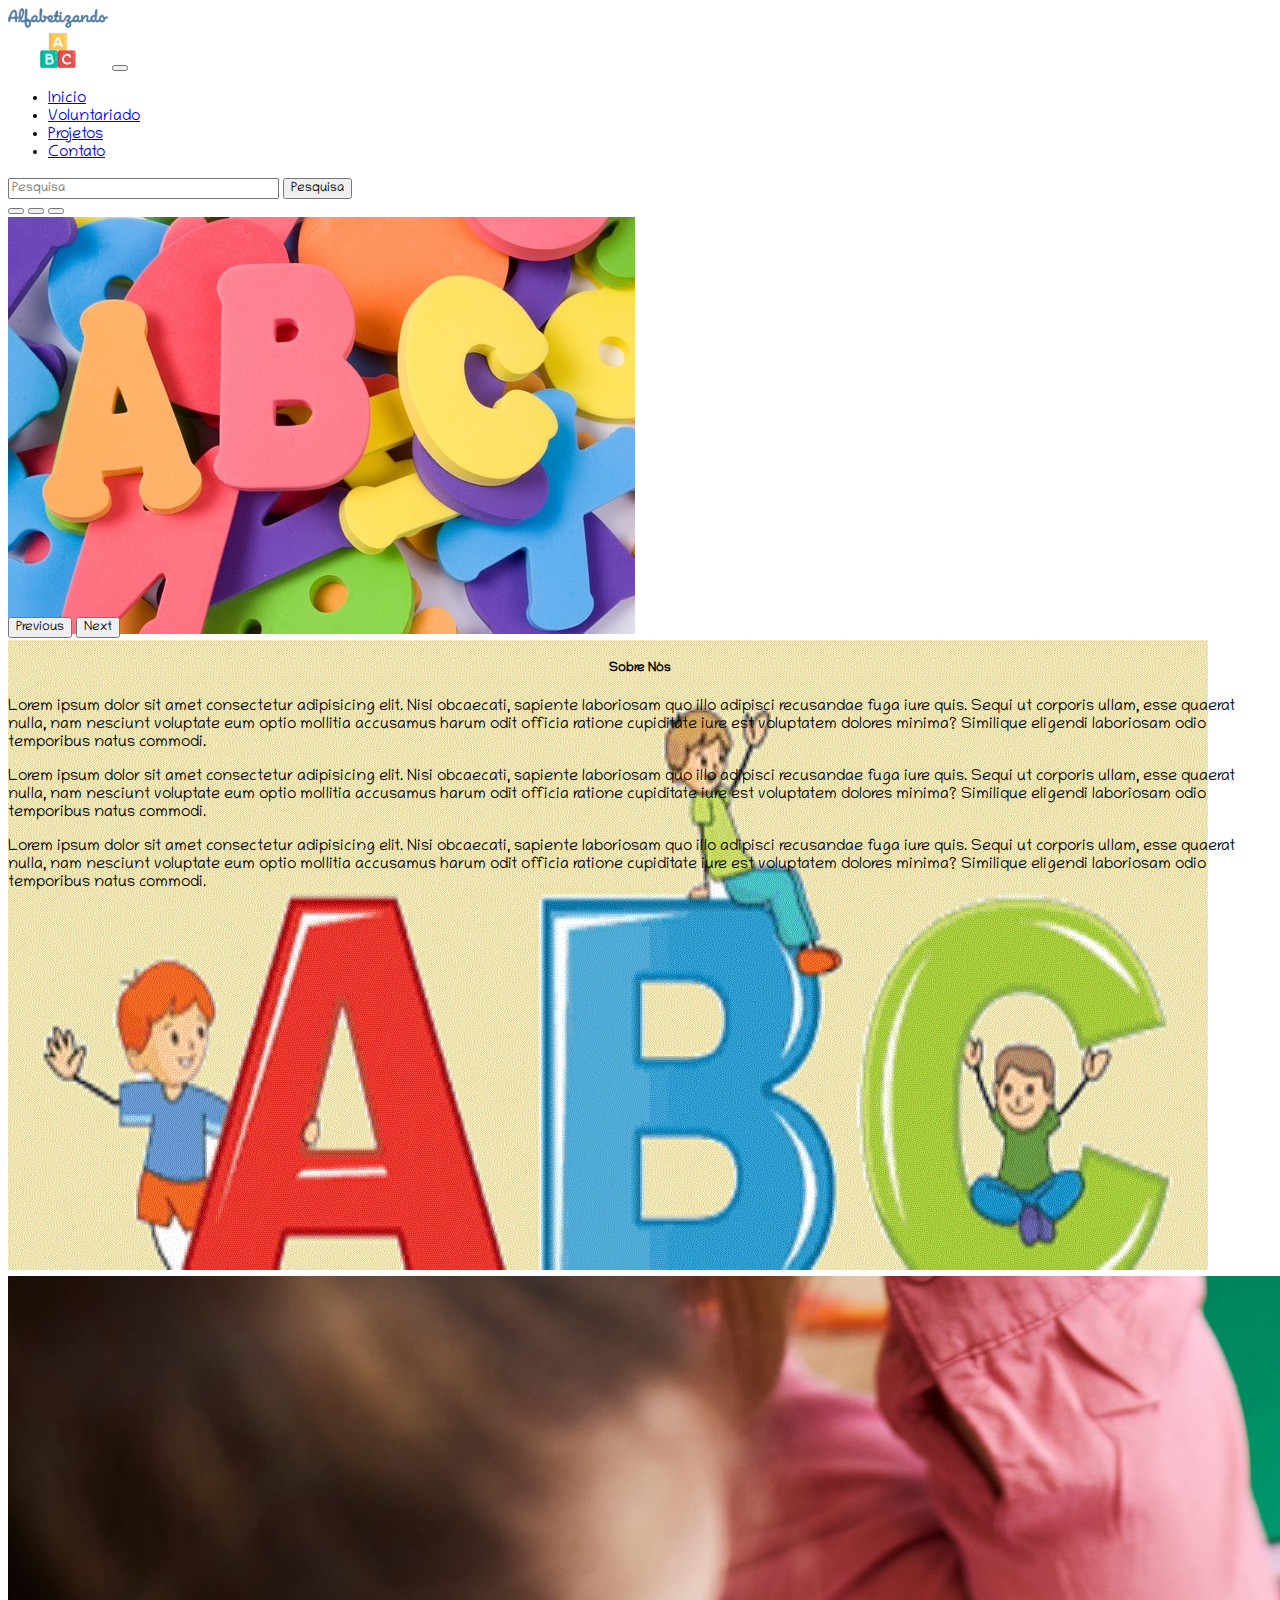
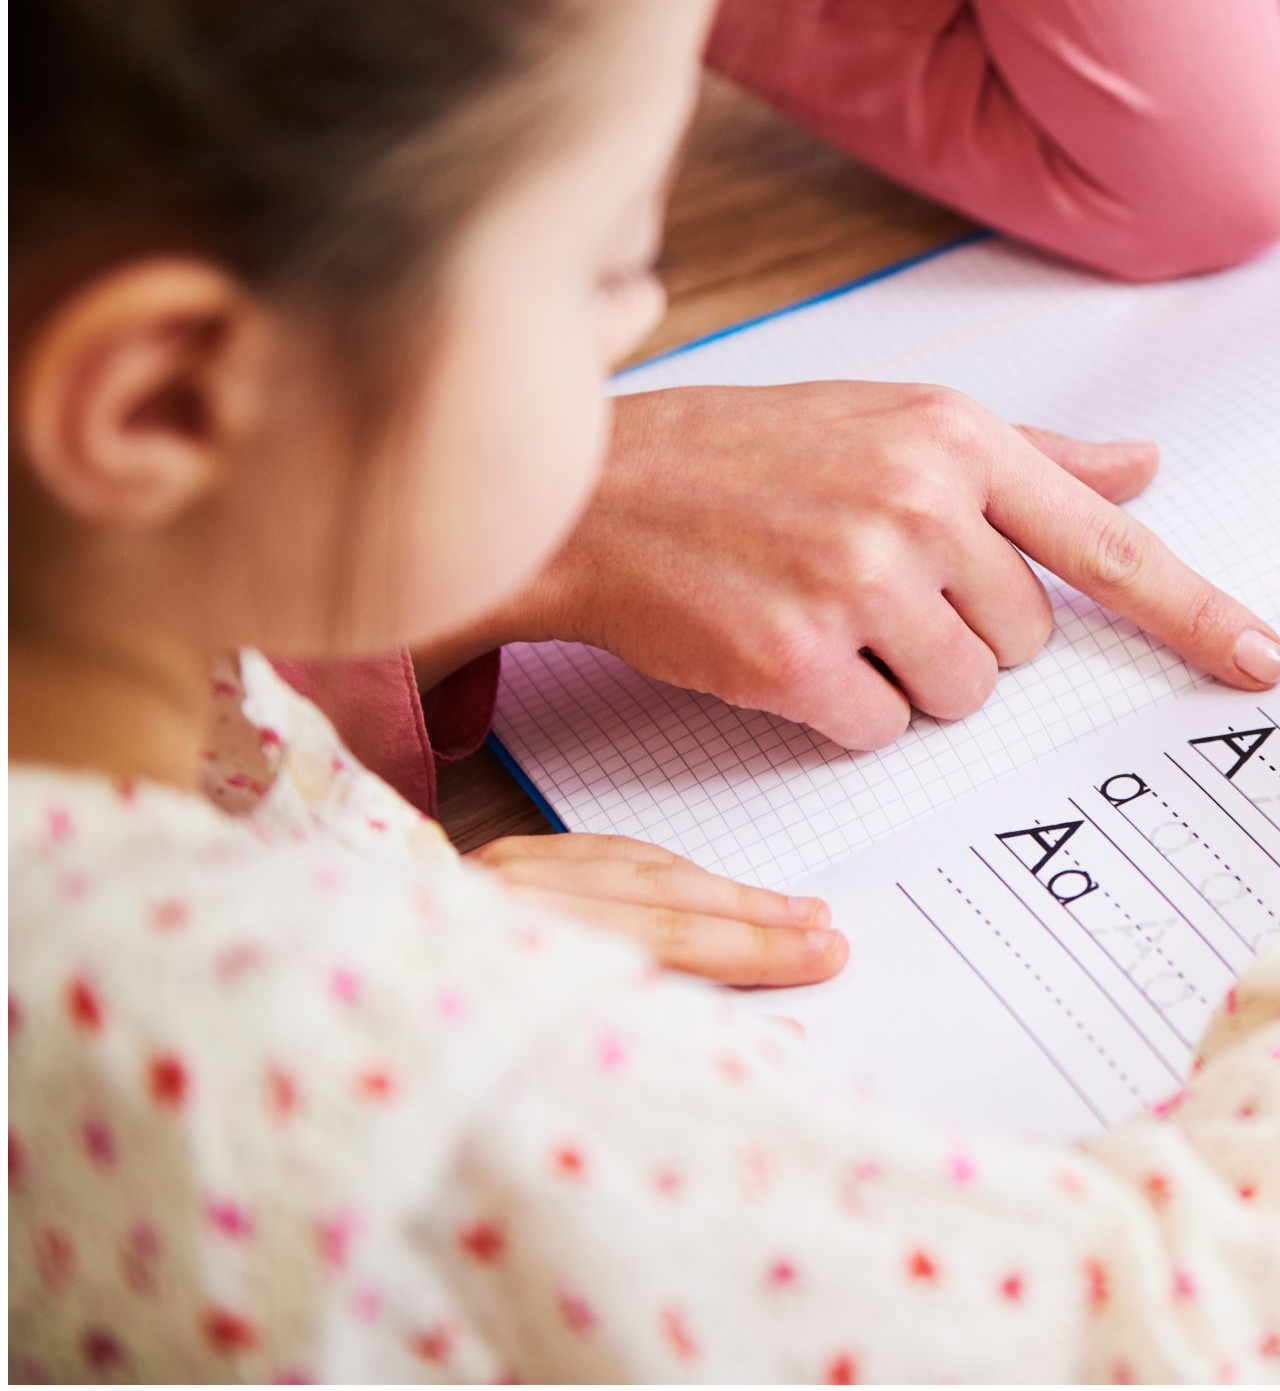
==== index.html @ a6279315 "Envio primeiro protótipo do site" ====
<!doctype html>
<html lang="pt-BR">

<head>
  <meta charset="utf-8">
  <meta name="viewport" content="width=device-width, initial-scale=1">
  <title>Inicio - Alfabetizando</title>
  <link href="https://cdn.jsdelivr.net/npm/bootstrap@5.2.0-beta1/dist/css/bootstrap.min.css" rel="stylesheet"
    integrity="sha384-0evHe/X+R7YkIZDRvuzKMRqM+OrBnVFBL6DOitfPri4tjfHxaWutUpFmBp4vmVor" crossorigin="anonymous">

  <!-- JS BootStrap -->

  <script src="https://cdn.jsdelivr.net/npm/bootstrap@5.2.0-beta1/dist/js/bootstrap.bundle.min.js"
    integrity="sha384-pprn3073KE6tl6bjs2QrFaJGz5/SUsLqktiwsUTF55Jfv3qYSDhgCecCxMW52nD2"
    crossorigin="anonymous"></script>

  <!-- Meu css -->

  <link rel="stylesheet" href="style.css">

  <!-- Google Fonts -->

  <link rel="preconnect" href="https://fonts.googleapis.com">
<link rel="preconnect" href="https://fonts.gstatic.com" crossorigin>
<link href="https://fonts.googleapis.com/css2?family=Chilanka&display=swap" rel="stylesheet">


  
</head>

<body>
<div class="container">
  <nav class="navbar navbar-expand-lg">
    <div class="container-fluid">
      <a class="navbar-brand" href="index.html"><img src="imagens/logo.png" alt="logo"></a>
      <button class="navbar-toggler" type="button" data-bs-toggle="collapse" data-bs-target="#navbarSupportedContent"
        aria-controls="navbarSupportedContent" aria-expanded="false" aria-label="Toggle navigation">
        <span class="navbar-toggler-icon"></span>
      </button>
      <div class="collapse navbar-collapse" id="navbarSupportedContent">
        <ul class="navbar-nav me-auto mb-2 mb-lg-0">
          <li class="nav-item">
            <a class="nav-link active" aria-current="page" href="index.html">Inicio</a>
          </li>
          <li class="nav-item">
            <a class="nav-link" aria-current="page" href="voluntariado.html">Voluntariado</a>
          </li>
          <li class="nav-item">
            <a class="nav-link" href="projetos.html">Projetos</a>
          </li>
            <li class="nav-item">
            <a class="nav-link" href="contato.html">Contato</a>
          </li>
        </ul>
        <form class="d-flex" role="search">
          <input class="form-control me-2" type="search" placeholder="Pesquisa" aria-label="Search">
          <button class="btn btn-outline-success" type="submit">Pesquisa</button>
        </form>
      </div>
    </div>
  </nav>
</div>


  <div id="carouselExampleIndicators" class="carousel slide" data-bs-ride="true">
    <div class="carousel-indicators">
      <button type="button" data-bs-target="#carouselExampleIndicators" data-bs-slide-to="0" class="active"
        aria-current="true" aria-label="Slide 1"></button>
      <button type="button" data-bs-target="#carouselExampleIndicators" data-bs-slide-to="1"
        aria-label="Slide 2"></button>
      <button type="button" data-bs-target="#carouselExampleIndicators" data-bs-slide-to="2"
        aria-label="Slide 3"></button>
    </div>
    <div class="carousel-inner">
      <div class="carousel-item active">
        <img src="imagens/abc.jpg" class="d-block w-100" alt="...">
      </div>
      <div class="carousel-item">
        <img src="imagens/abcdesenho.jpg" class="d-block w-100" alt="...">
      </div>
      <div class="carousel-item">
        <img src="imagens/criancaaprendendo.jpg" class="d-block w-100" alt="...">
      </div>
    </div>
    <button class="carousel-control-prev" type="button" data-bs-target="#carouselExampleIndicators"
      data-bs-slide="prev">
      <span class="carousel-control-prev-icon" aria-hidden="true"></span>
      <span class="visually-hidden">Previous</span>
    </button>
    <button class="carousel-control-next" type="button" data-bs-target="#carouselExampleIndicators"
      data-bs-slide="next">
      <span class="carousel-control-next-icon" aria-hidden="true"></span>
      <span class="visually-hidden">Next</span>
    </button>
  </div>

  <div class="container mt-3">

    <h5>
      Sobre Nós
    </h5>
    
    <p>
      Lorem ipsum dolor sit amet consectetur adipisicing elit. Nisi obcaecati, sapiente laboriosam quo illo adipisci recusandae fuga iure quis. Sequi ut corporis ullam, esse quaerat nulla, nam nesciunt voluptate eum optio mollitia accusamus harum odit officia ratione cupiditate iure est voluptatem dolores minima? Similique eligendi laboriosam odio temporibus natus commodi.
    </p>
    <p>
      Lorem ipsum dolor sit amet consectetur adipisicing elit. Nisi obcaecati, sapiente laboriosam quo illo adipisci recusandae fuga iure quis. Sequi ut corporis ullam, esse quaerat nulla, nam nesciunt voluptate eum optio mollitia accusamus harum odit officia ratione cupiditate iure est voluptatem dolores minima? Similique eligendi laboriosam odio temporibus natus commodi.
    </p>
    <p>
      Lorem ipsum dolor sit amet consectetur adipisicing elit. Nisi obcaecati, sapiente laboriosam quo illo adipisci recusandae fuga iure quis. Sequi ut corporis ullam, esse quaerat nulla, nam nesciunt voluptate eum optio mollitia accusamus harum odit officia ratione cupiditate iure est voluptatem dolores minima? Similique eligendi laboriosam odio temporibus natus commodi.
    </p>
  </div>


</body>

</html>
---- style.css ----
/* CSS Geral */
* {
    font-family: 'Chilanka', cursive;
}


.col ul li {
    list-style-type: none;
}

h1, h2,h3,h4,h5,h6 {
    text-align: center;
}


/* CSS Home-index */

.navbar img {

    max-width: 100px;
    max-height: 100px;
}


.carousel-inner {
width:100% ;    
max-height: 400px;
}

/* CSS Projetos */

.card img {
    max-height: 400px;
}



/* CSS Contato */

.titleContato {
    margin: 45px;
}

.listUlContato {
    margin-top: 25%;

}

.listUlContato li {
    padding: 30px;
    font-weight: bold;
}
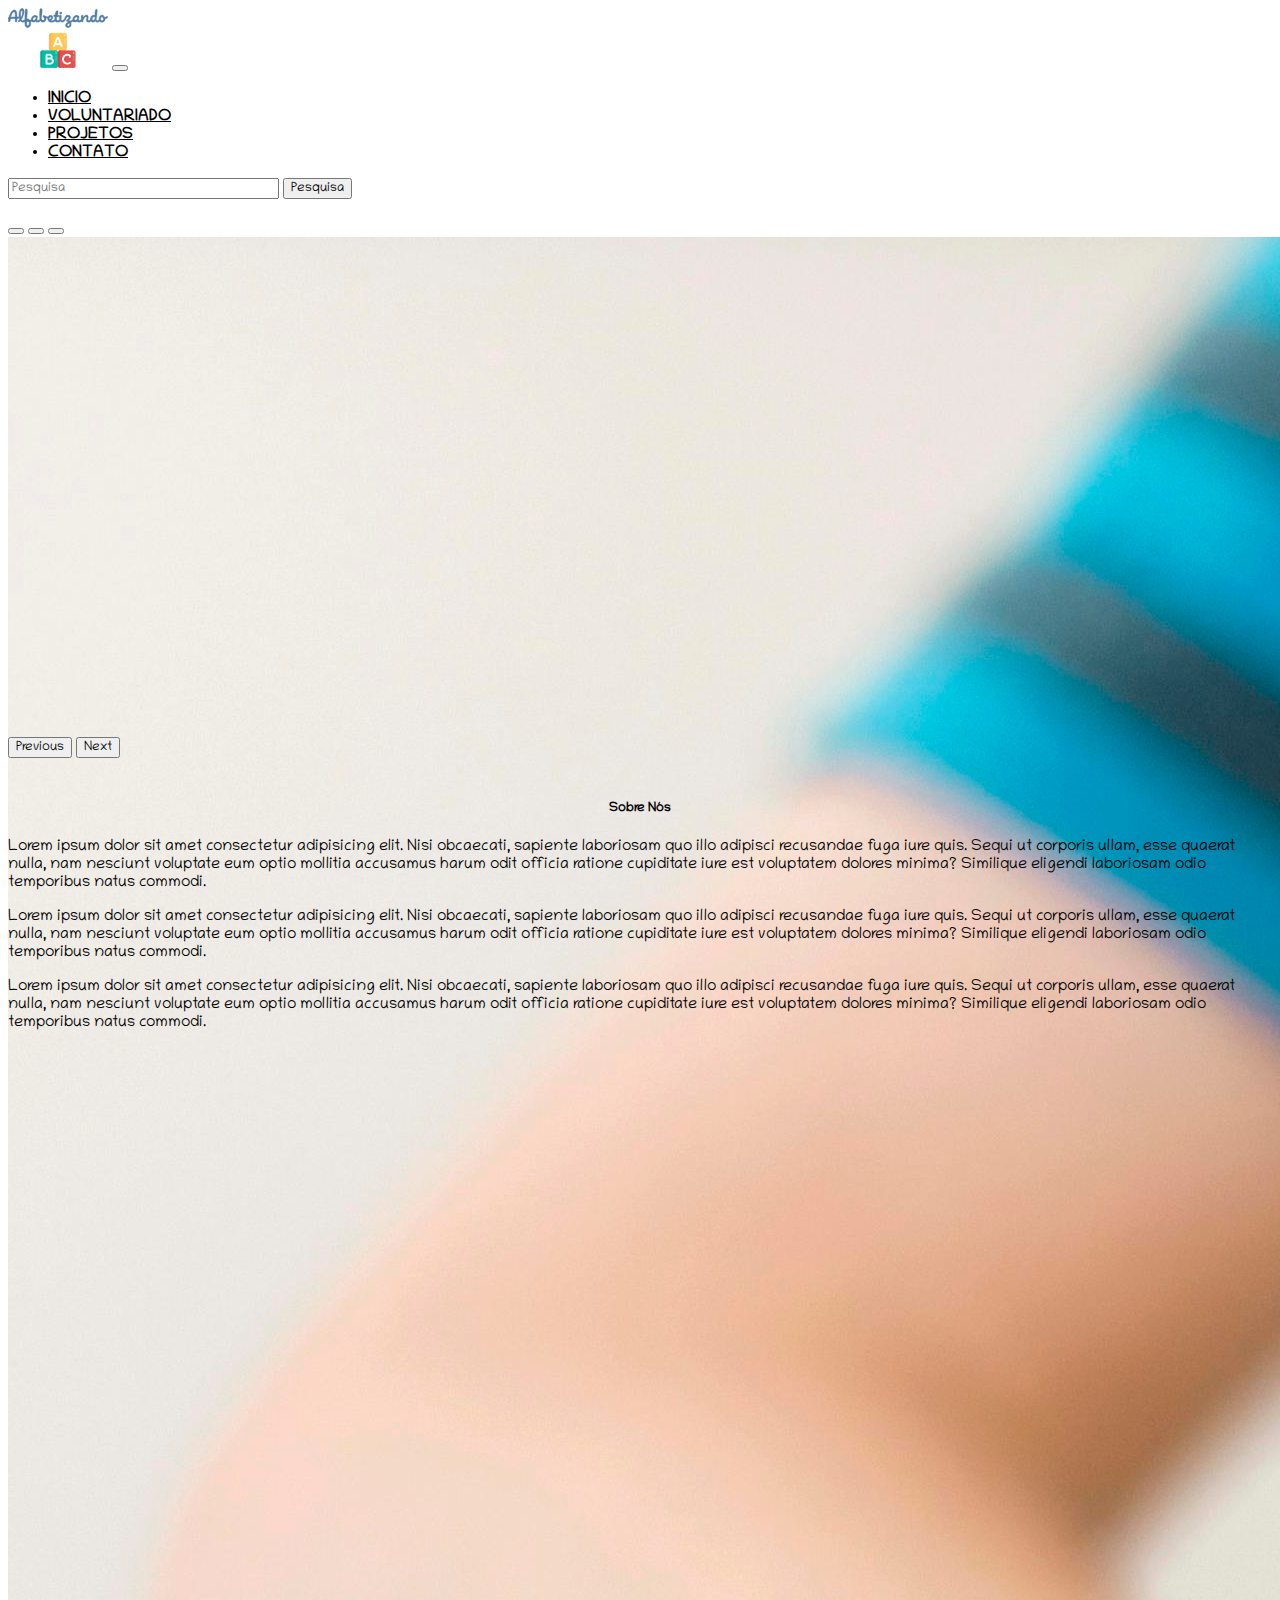
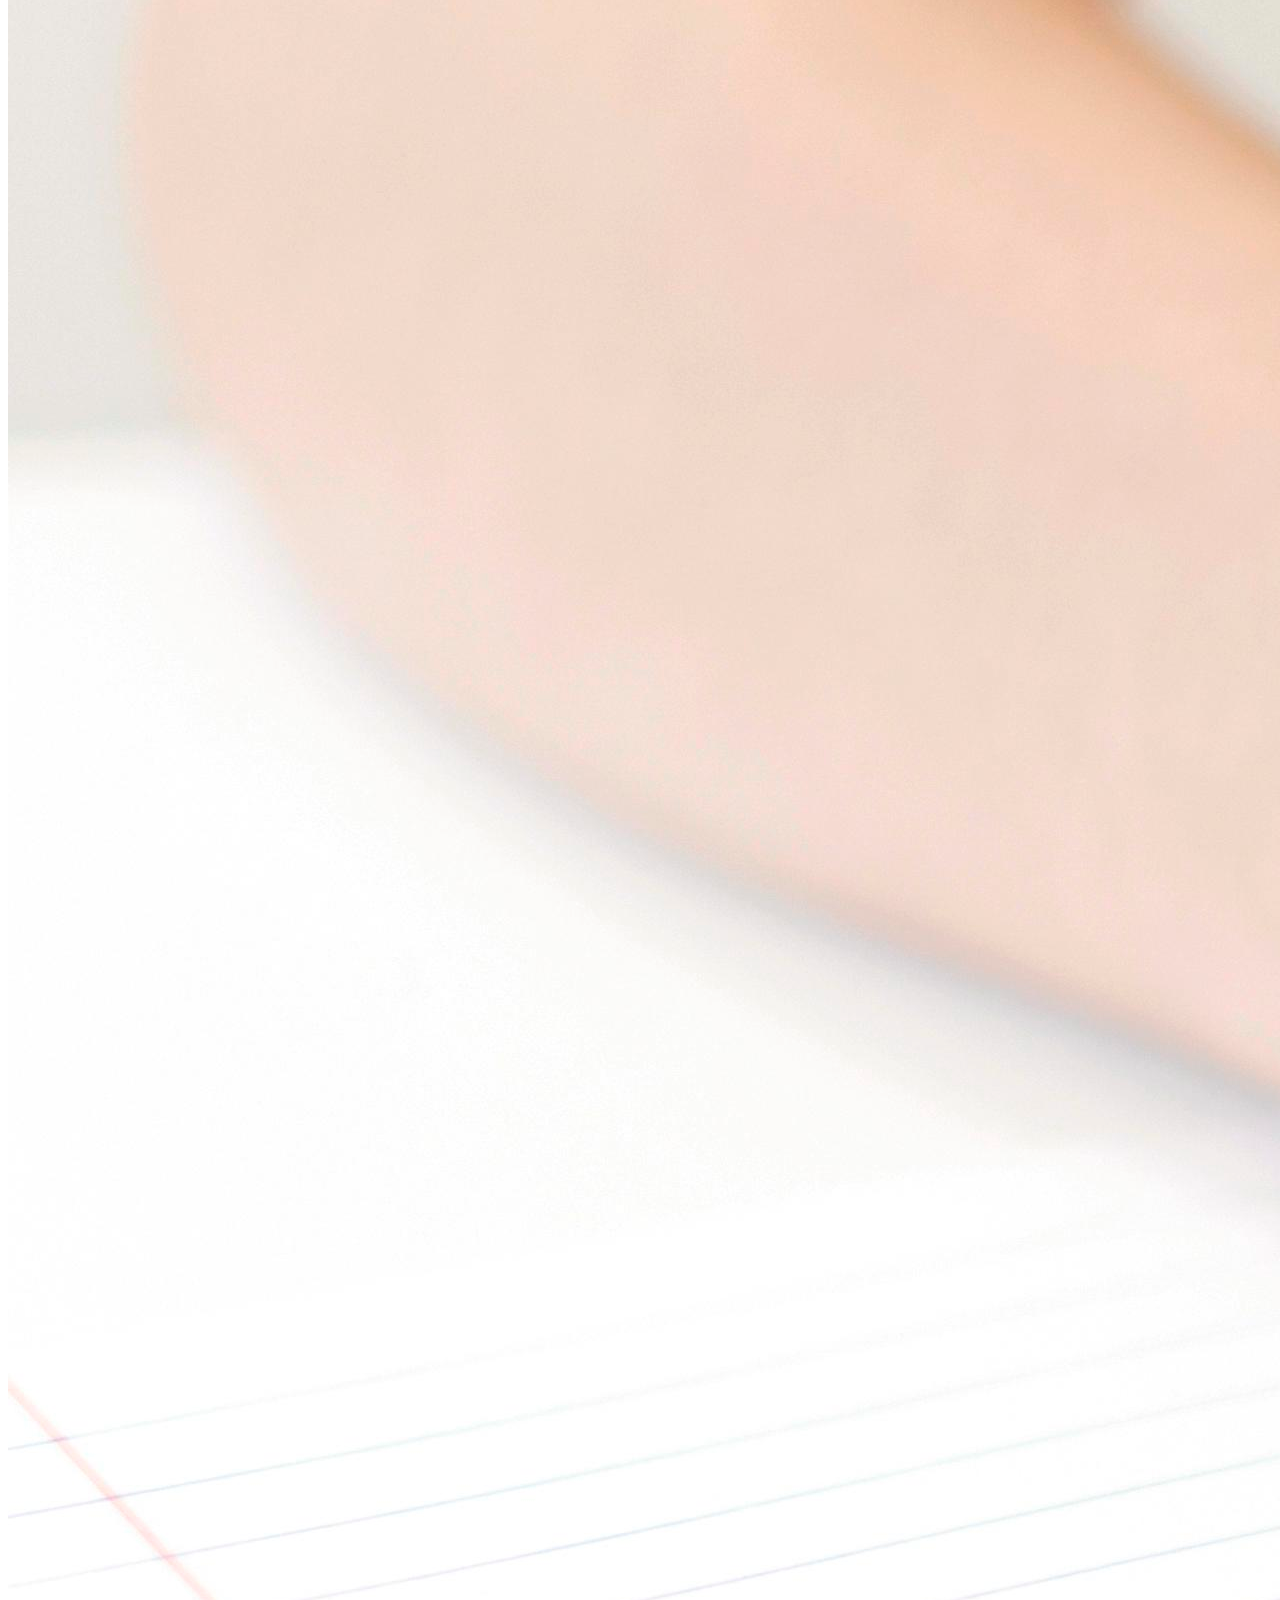
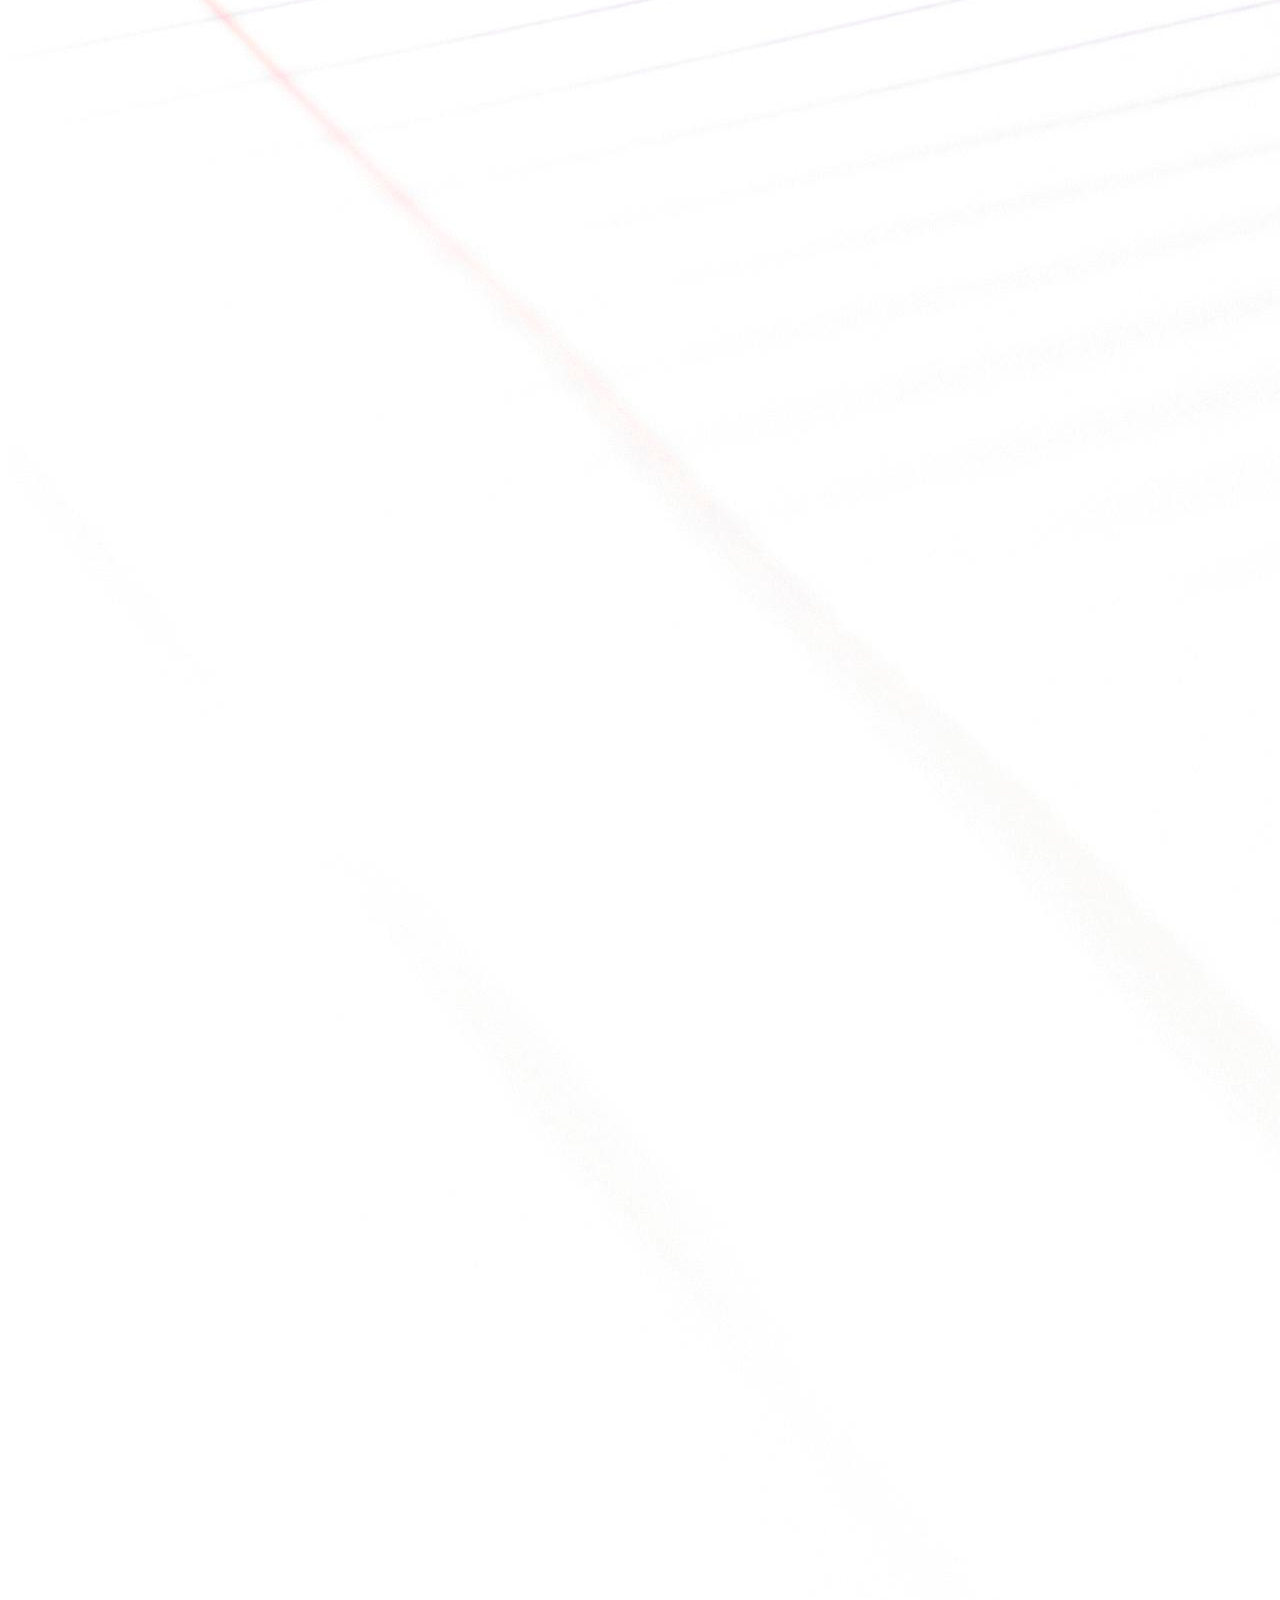
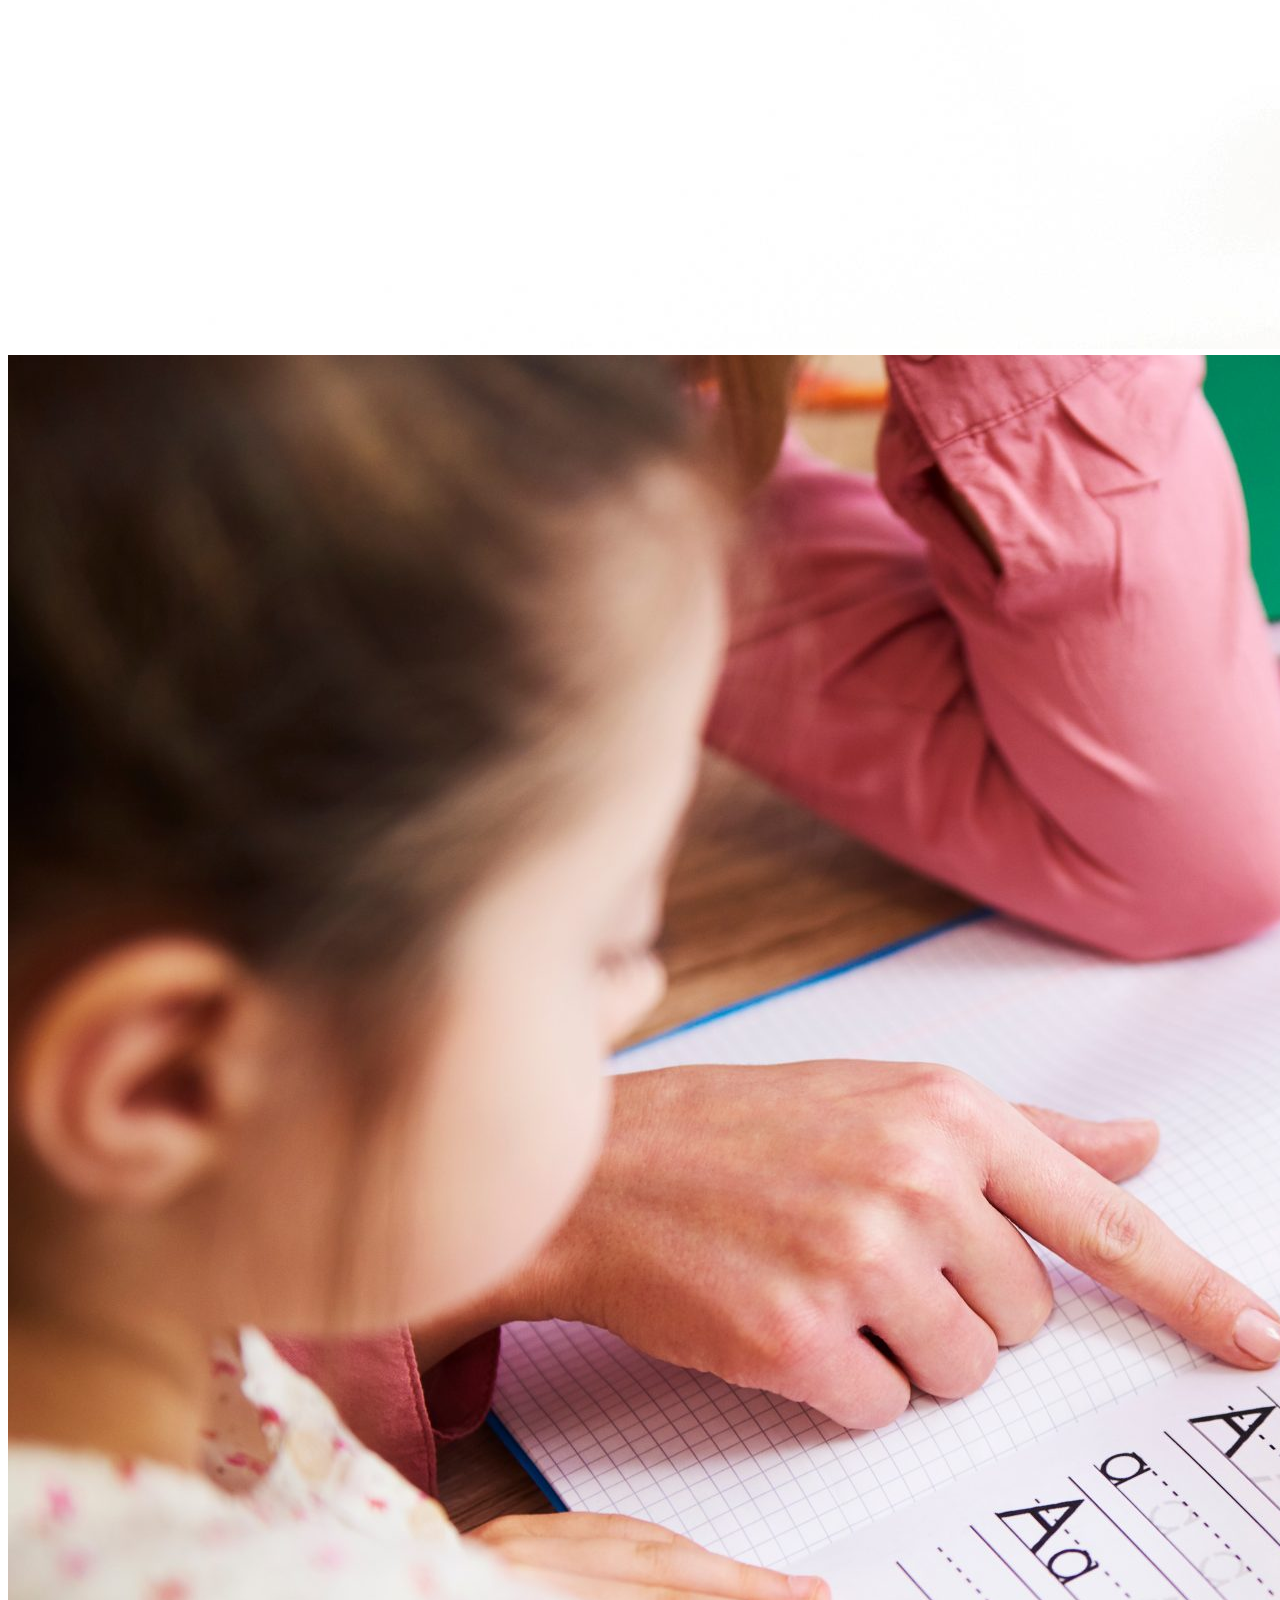
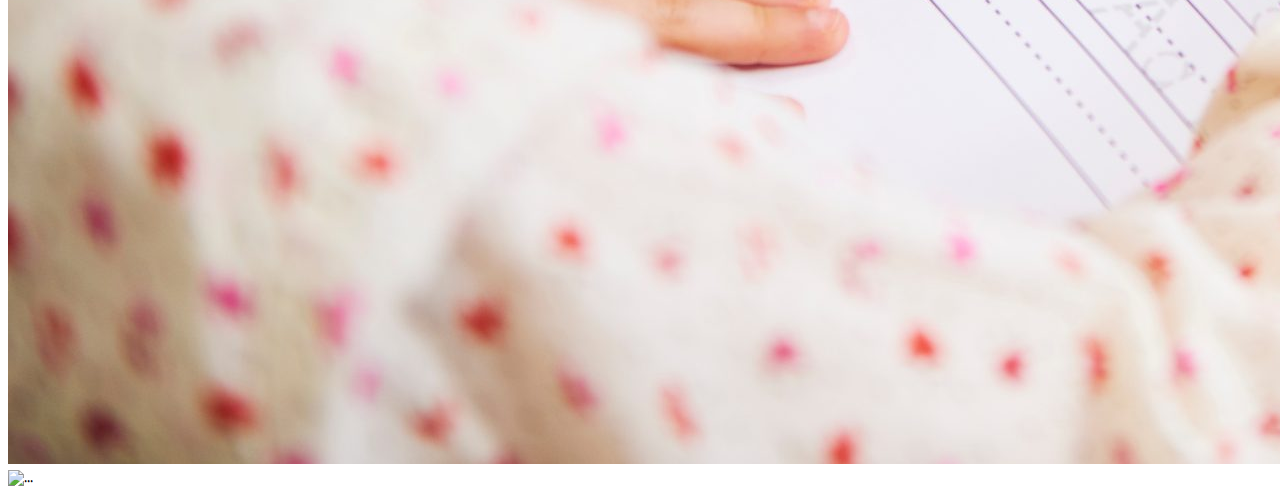
==== commit 0ce7b63d: "Atualizando CSS e adicionando imagens" ====
--- a/index.html
+++ b/index.html
@@ -21,45 +21,45 @@
   <!-- Google Fonts -->
 
   <link rel="preconnect" href="https://fonts.googleapis.com">
-<link rel="preconnect" href="https://fonts.gstatic.com" crossorigin>
-<link href="https://fonts.googleapis.com/css2?family=Chilanka&display=swap" rel="stylesheet">
+  <link rel="preconnect" href="https://fonts.gstatic.com" crossorigin>
+  <link href="https://fonts.googleapis.com/css2?family=Chilanka&display=swap" rel="stylesheet">
 
 
-  
+
 </head>
 
 <body>
-<div class="container">
-  <nav class="navbar navbar-expand-lg">
-    <div class="container-fluid">
-      <a class="navbar-brand" href="index.html"><img src="imagens/logo.png" alt="logo"></a>
-      <button class="navbar-toggler" type="button" data-bs-toggle="collapse" data-bs-target="#navbarSupportedContent"
-        aria-controls="navbarSupportedContent" aria-expanded="false" aria-label="Toggle navigation">
-        <span class="navbar-toggler-icon"></span>
-      </button>
-      <div class="collapse navbar-collapse" id="navbarSupportedContent">
-        <ul class="navbar-nav me-auto mb-2 mb-lg-0">
-          <li class="nav-item">
-            <a class="nav-link active" aria-current="page" href="index.html">Inicio</a>
-          </li>
-          <li class="nav-item">
-            <a class="nav-link" aria-current="page" href="voluntariado.html">Voluntariado</a>
-          </li>
-          <li class="nav-item">
-            <a class="nav-link" href="projetos.html">Projetos</a>
-          </li>
+  <div class="container">
+    <nav class="navbar navbar-expand-lg">
+      <div class="container-fluid">
+        <a class="navbar-brand" href="index.html"><img src="imagens/logo.png" alt="logo"></a>
+        <button class="navbar-toggler" type="button" data-bs-toggle="collapse" data-bs-target="#navbarSupportedContent"
+          aria-controls="navbarSupportedContent" aria-expanded="false" aria-label="Toggle navigation">
+          <span class="navbar-toggler-icon"></span>
+        </button>
+        <div class="collapse navbar-collapse" id="navbarSupportedContent">
+          <ul class="navbar-nav me-auto mb-2 mb-lg-0">
             <li class="nav-item">
-            <a class="nav-link" href="contato.html">Contato</a>
-          </li>
-        </ul>
-        <form class="d-flex" role="search">
-          <input class="form-control me-2" type="search" placeholder="Pesquisa" aria-label="Search">
-          <button class="btn btn-outline-success" type="submit">Pesquisa</button>
-        </form>
+              <a class="nav-link" aria-current="page" href="index.html">Inicio</a>
+            </li>
+            <li class="nav-item">
+              <a class="nav-link" aria-current="page" href="voluntariado.html">Voluntariado</a>
+            </li>
+            <li class="nav-item">
+              <a class="nav-link" href="projetos.html">Projetos</a>
+            </li>
+            <li class="nav-item">
+              <a class="nav-link" href="contato.html">Contato</a>
+            </li>
+          </ul>
+          <form class="d-flex" role="search">
+            <input class="form-control me-2" type="search" placeholder="Pesquisa" aria-label="Search">
+            <button class="btn btn-outline-success" type="submit">Pesquisa</button>
+          </form>
+        </div>
       </div>
-    </div>
-  </nav>
-</div>
+    </nav>
+  </div>
 
 
   <div id="carouselExampleIndicators" class="carousel slide" data-bs-ride="true">
@@ -73,13 +73,13 @@
     </div>
     <div class="carousel-inner">
       <div class="carousel-item active">
-        <img src="imagens/abc.jpg" class="d-block w-100" alt="...">
-      </div>
-      <div class="carousel-item">
-        <img src="imagens/abcdesenho.jpg" class="d-block w-100" alt="...">
+        <img src="imagens/criancaEscrevendo.jpg" class="d-block w-100" alt="...">
       </div>
       <div class="carousel-item">
         <img src="imagens/criancaaprendendo.jpg" class="d-block w-100" alt="...">
+      </div>
+      <div class="carousel-item">
+        <img src="imagens/duasCriancasLendo.jpg" class="d-block w-100" alt="...">
       </div>
     </div>
     <button class="carousel-control-prev" type="button" data-bs-target="#carouselExampleIndicators"
@@ -99,15 +99,24 @@
     <h5>
       Sobre Nós
     </h5>
-    
+
     <p>
-      Lorem ipsum dolor sit amet consectetur adipisicing elit. Nisi obcaecati, sapiente laboriosam quo illo adipisci recusandae fuga iure quis. Sequi ut corporis ullam, esse quaerat nulla, nam nesciunt voluptate eum optio mollitia accusamus harum odit officia ratione cupiditate iure est voluptatem dolores minima? Similique eligendi laboriosam odio temporibus natus commodi.
+      Lorem ipsum dolor sit amet consectetur adipisicing elit. Nisi obcaecati, sapiente laboriosam quo illo adipisci
+      recusandae fuga iure quis. Sequi ut corporis ullam, esse quaerat nulla, nam nesciunt voluptate eum optio mollitia
+      accusamus harum odit officia ratione cupiditate iure est voluptatem dolores minima? Similique eligendi laboriosam
+      odio temporibus natus commodi.
     </p>
     <p>
-      Lorem ipsum dolor sit amet consectetur adipisicing elit. Nisi obcaecati, sapiente laboriosam quo illo adipisci recusandae fuga iure quis. Sequi ut corporis ullam, esse quaerat nulla, nam nesciunt voluptate eum optio mollitia accusamus harum odit officia ratione cupiditate iure est voluptatem dolores minima? Similique eligendi laboriosam odio temporibus natus commodi.
+      Lorem ipsum dolor sit amet consectetur adipisicing elit. Nisi obcaecati, sapiente laboriosam quo illo adipisci
+      recusandae fuga iure quis. Sequi ut corporis ullam, esse quaerat nulla, nam nesciunt voluptate eum optio mollitia
+      accusamus harum odit officia ratione cupiditate iure est voluptatem dolores minima? Similique eligendi laboriosam
+      odio temporibus natus commodi.
     </p>
     <p>
-      Lorem ipsum dolor sit amet consectetur adipisicing elit. Nisi obcaecati, sapiente laboriosam quo illo adipisci recusandae fuga iure quis. Sequi ut corporis ullam, esse quaerat nulla, nam nesciunt voluptate eum optio mollitia accusamus harum odit officia ratione cupiditate iure est voluptatem dolores minima? Similique eligendi laboriosam odio temporibus natus commodi.
+      Lorem ipsum dolor sit amet consectetur adipisicing elit. Nisi obcaecati, sapiente laboriosam quo illo adipisci
+      recusandae fuga iure quis. Sequi ut corporis ullam, esse quaerat nulla, nam nesciunt voluptate eum optio mollitia
+      accusamus harum odit officia ratione cupiditate iure est voluptatem dolores minima? Similique eligendi laboriosam
+      odio temporibus natus commodi.
     </p>
   </div>
 
--- a/style.css
+++ b/style.css
@@ -8,10 +8,27 @@
     list-style-type: none;
 }
 
-h1, h2,h3,h4,h5,h6 {
+h1,
+h2,
+h3,
+h4,
+h5,
+h6 {
     text-align: center;
 }
 
+.nav-link {
+    text-transform: uppercase;
+    font-weight: 500;
+    color: black;
+    font-weight: bold;
+    border-bottom: solid 4px transparent;
+}
+
+.nav-link:hover {
+    border-bottom: solid 4px rgb(151, 151, 151);
+    color: rgb(151, 151, 151)
+}
 
 /* CSS Home-index */
 
@@ -21,10 +38,14 @@
     max-height: 100px;
 }
 
+#carouselExampleIndicators {
+    padding-bottom: 20px;
+    padding-top: 20px;
+}
 
 .carousel-inner {
-width:100% ;    
-max-height: 400px;
+    width: 100%;
+    max-height: 500px;
 }
 
 /* CSS Projetos */
@@ -51,3 +72,7 @@
     font-weight: bold;
 }
 
+.col-map {
+    padding: 0;
+    border: 1px solid #000;
+}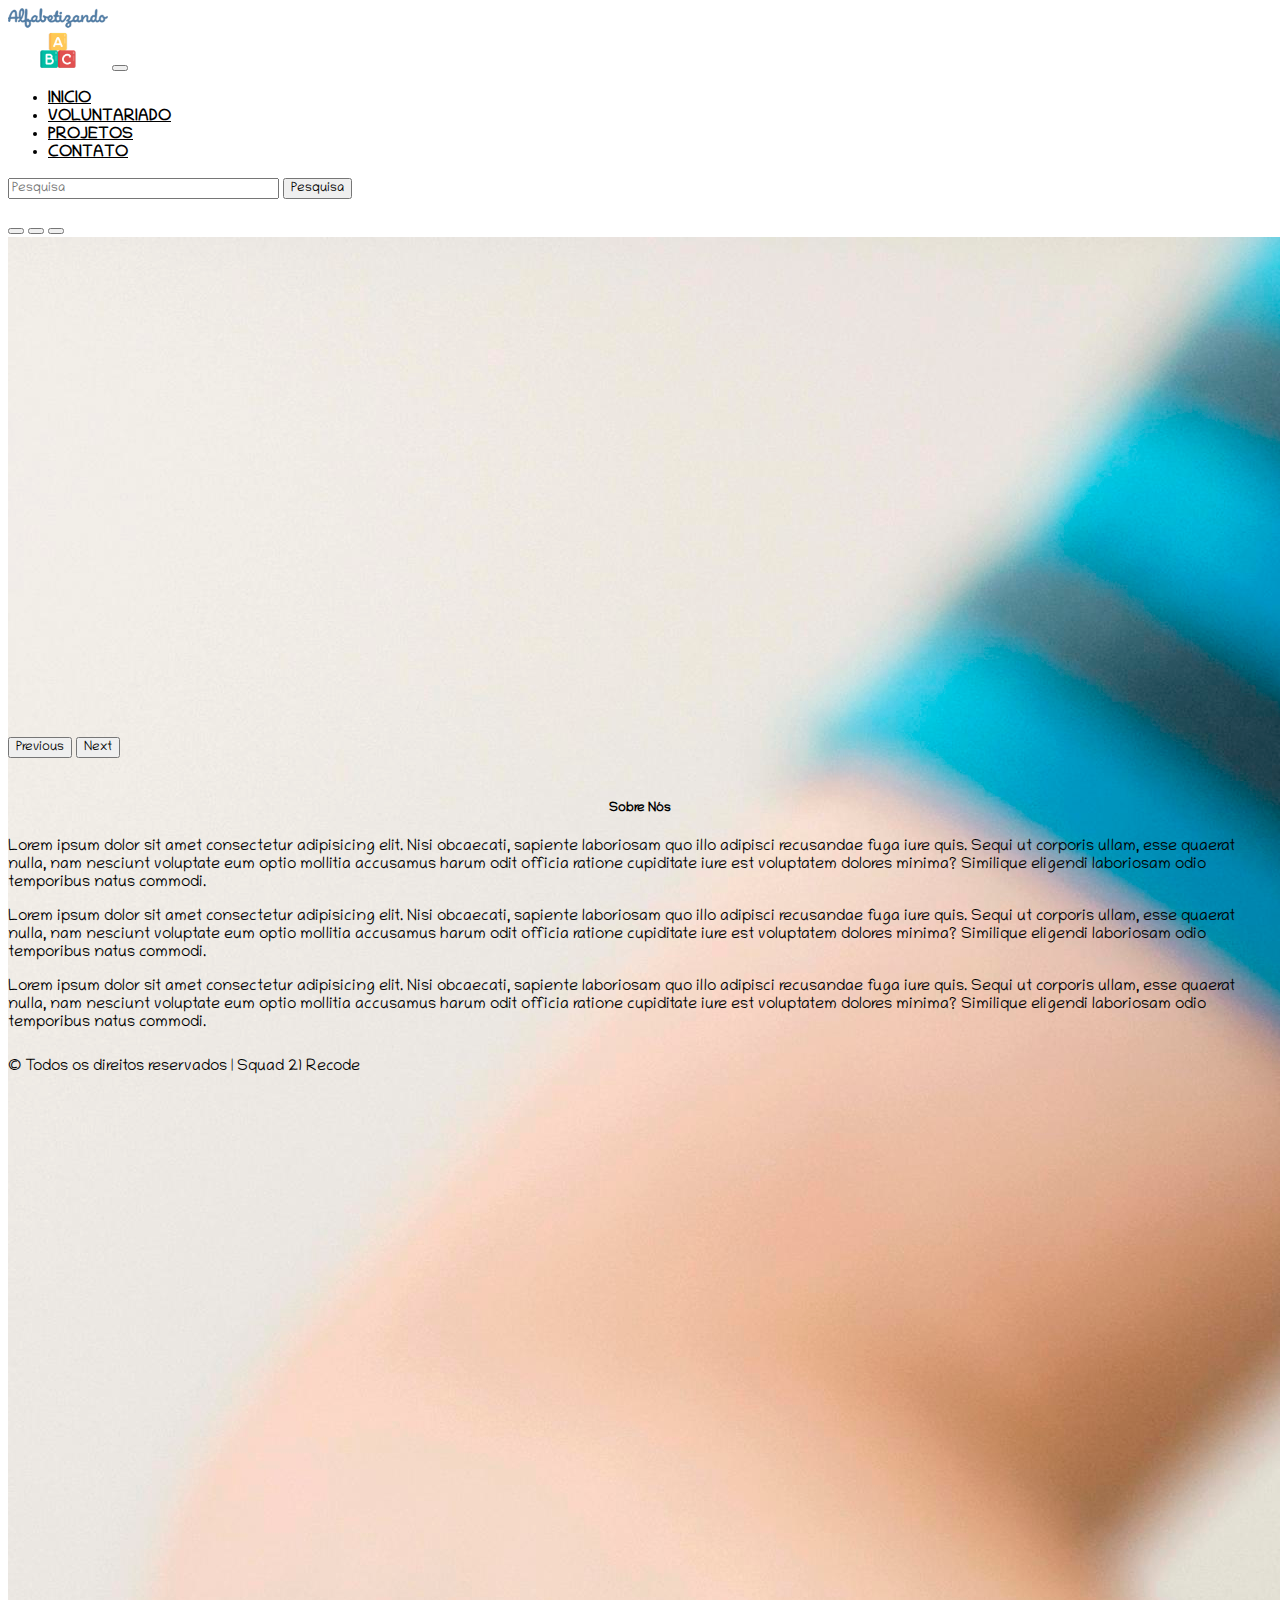
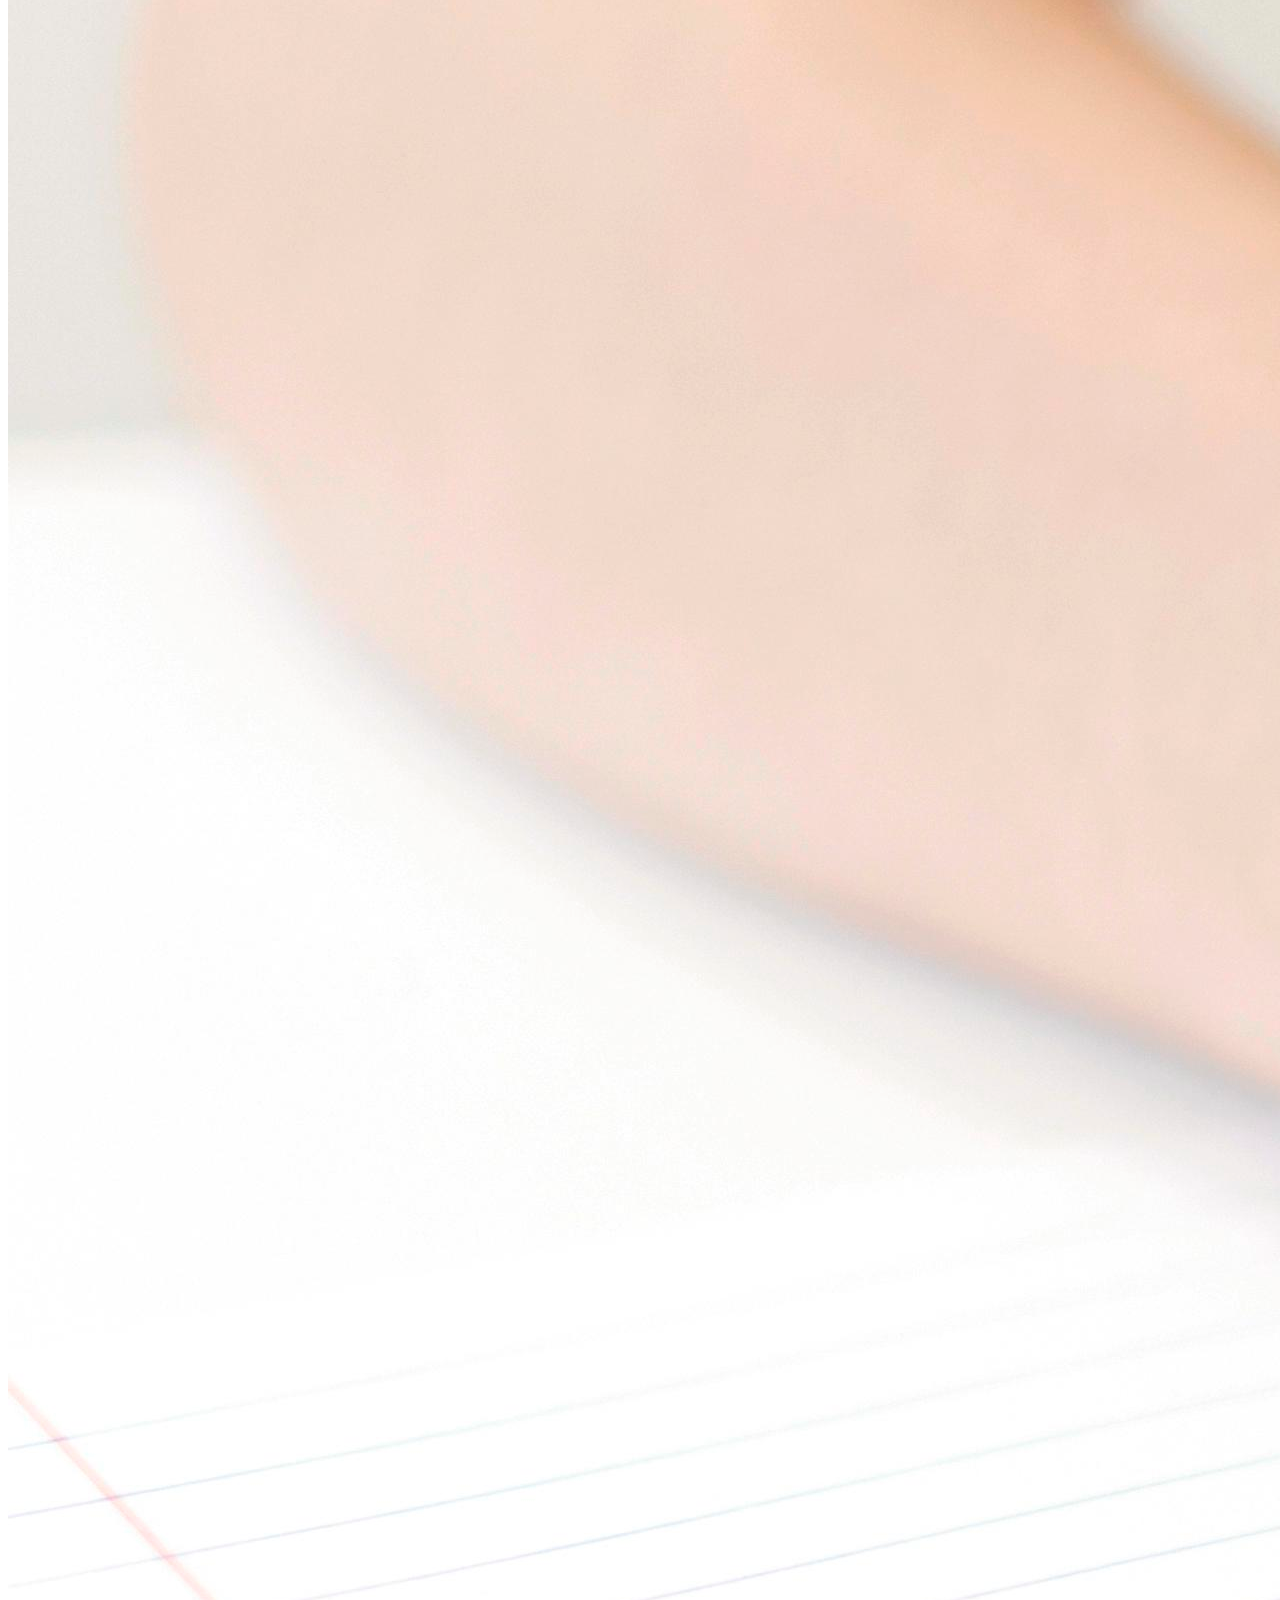
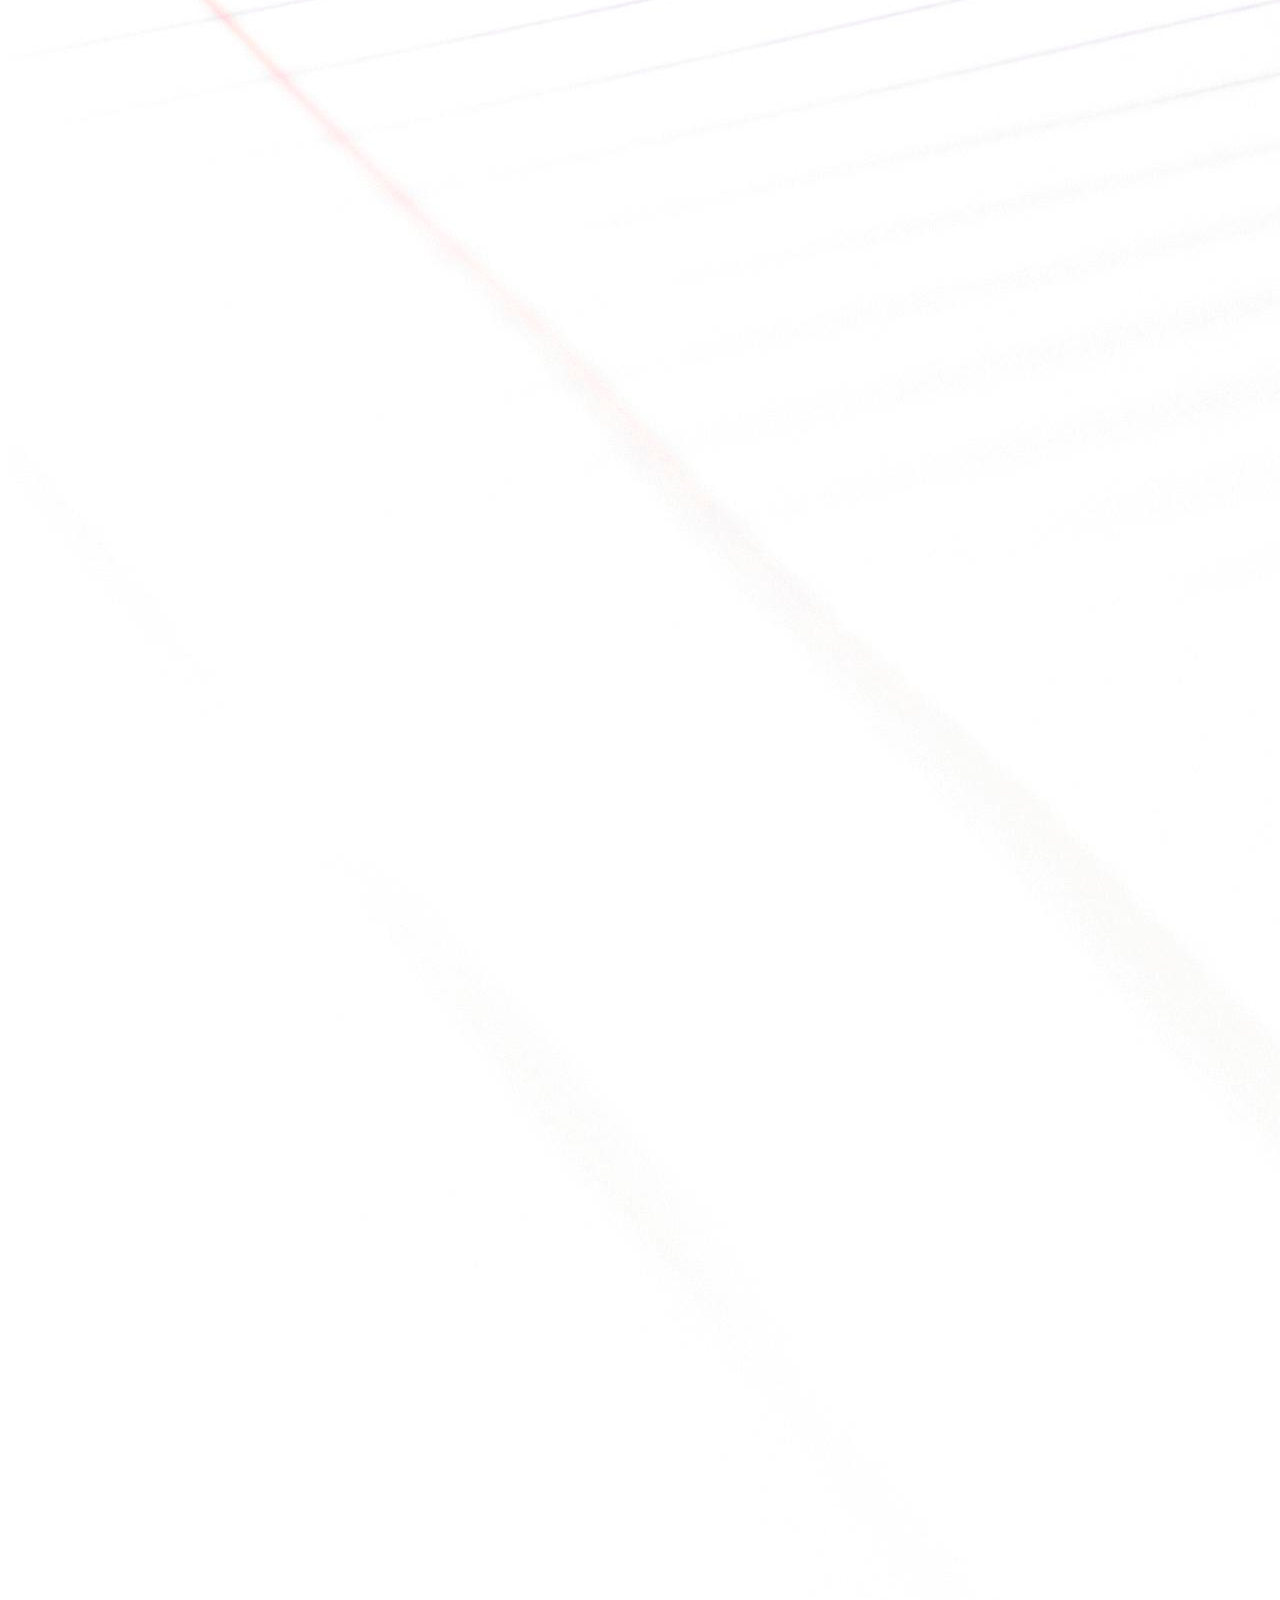
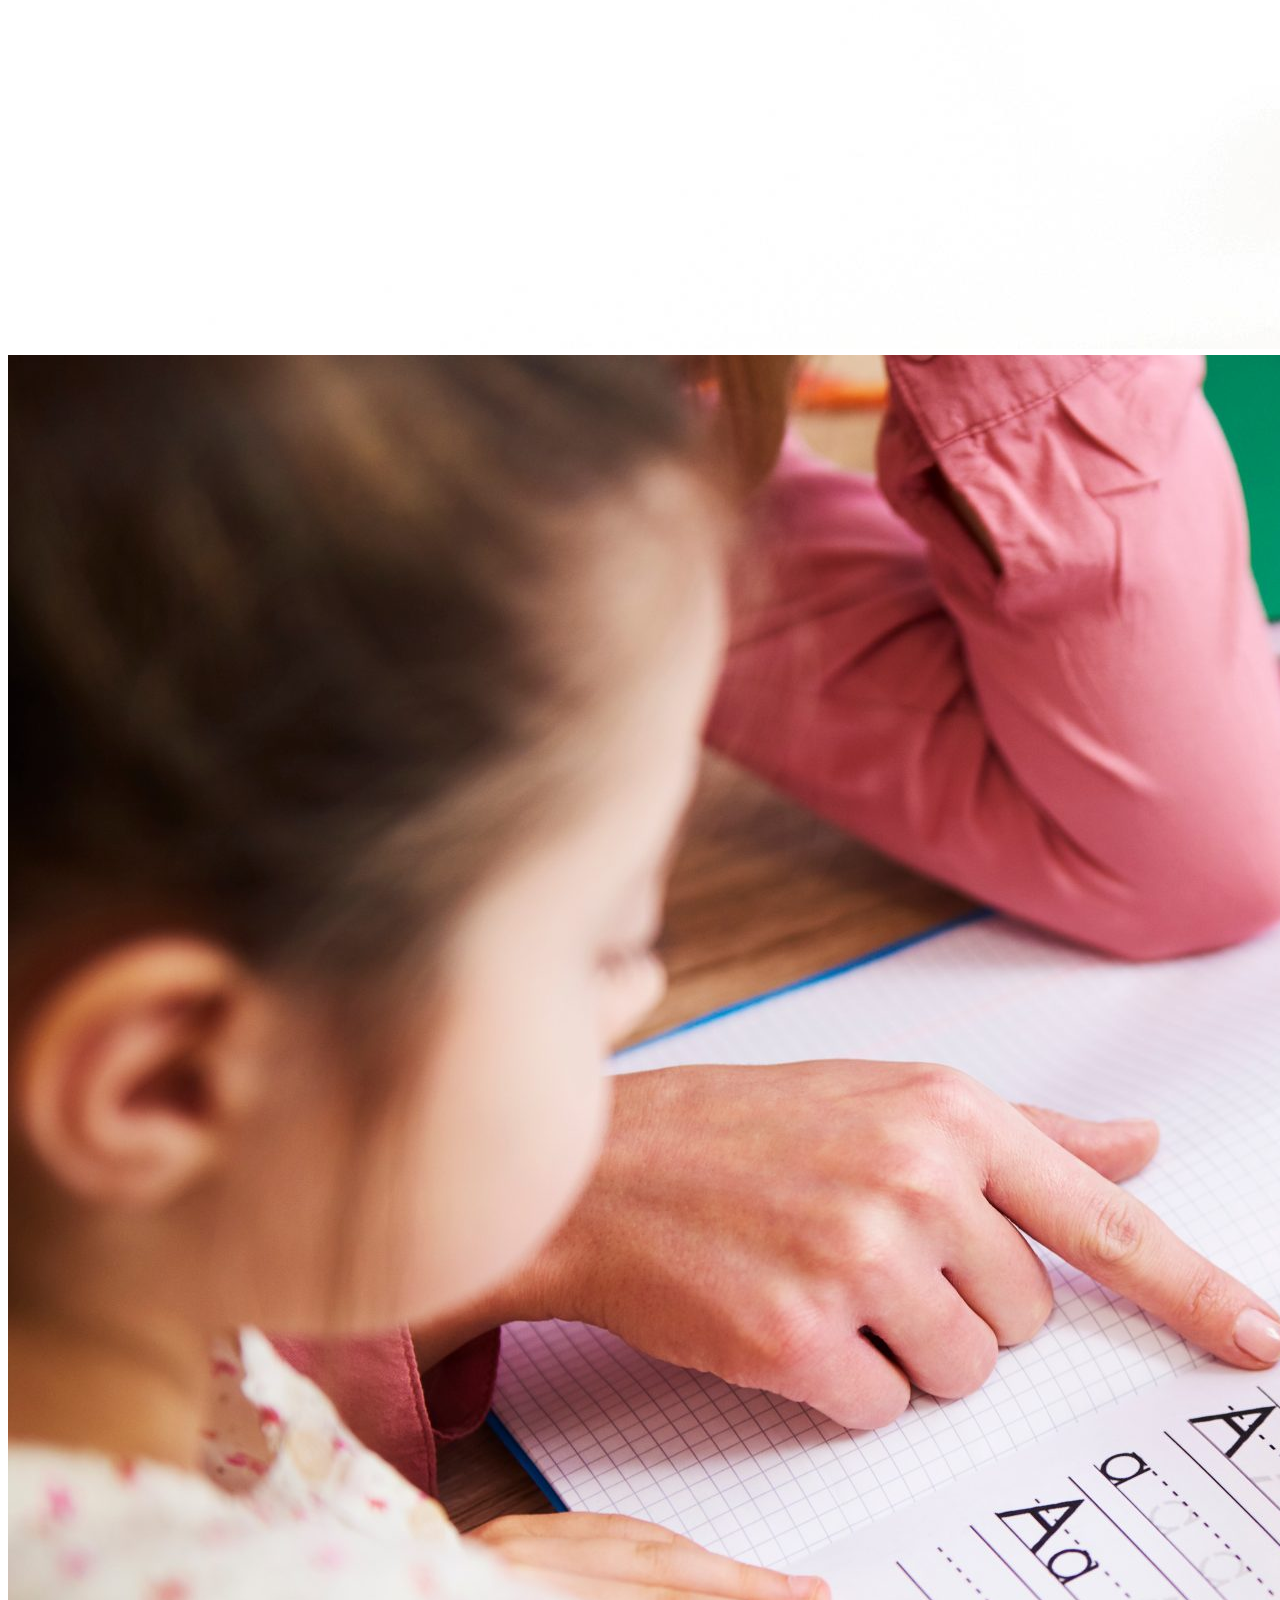
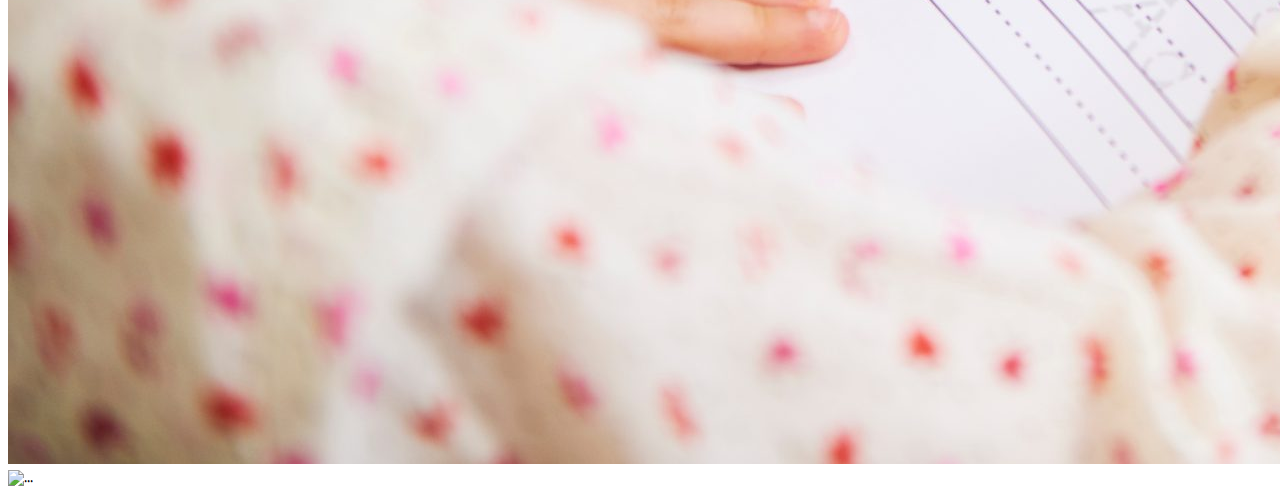
==== commit 6a8184d5: "Adicionando footer e menu voluntariado" ====
--- a/index.html
+++ b/index.html
@@ -118,8 +118,13 @@
       accusamus harum odit officia ratione cupiditate iure est voluptatem dolores minima? Similique eligendi laboriosam
       odio temporibus natus commodi.
     </p>
+    <hr>
   </div>
-
+<div class="container">
+  <footer>
+    &copy; Todos os direitos reservados | Squad 21 Recode
+  </footer>
+</div>
 
 </body>
 
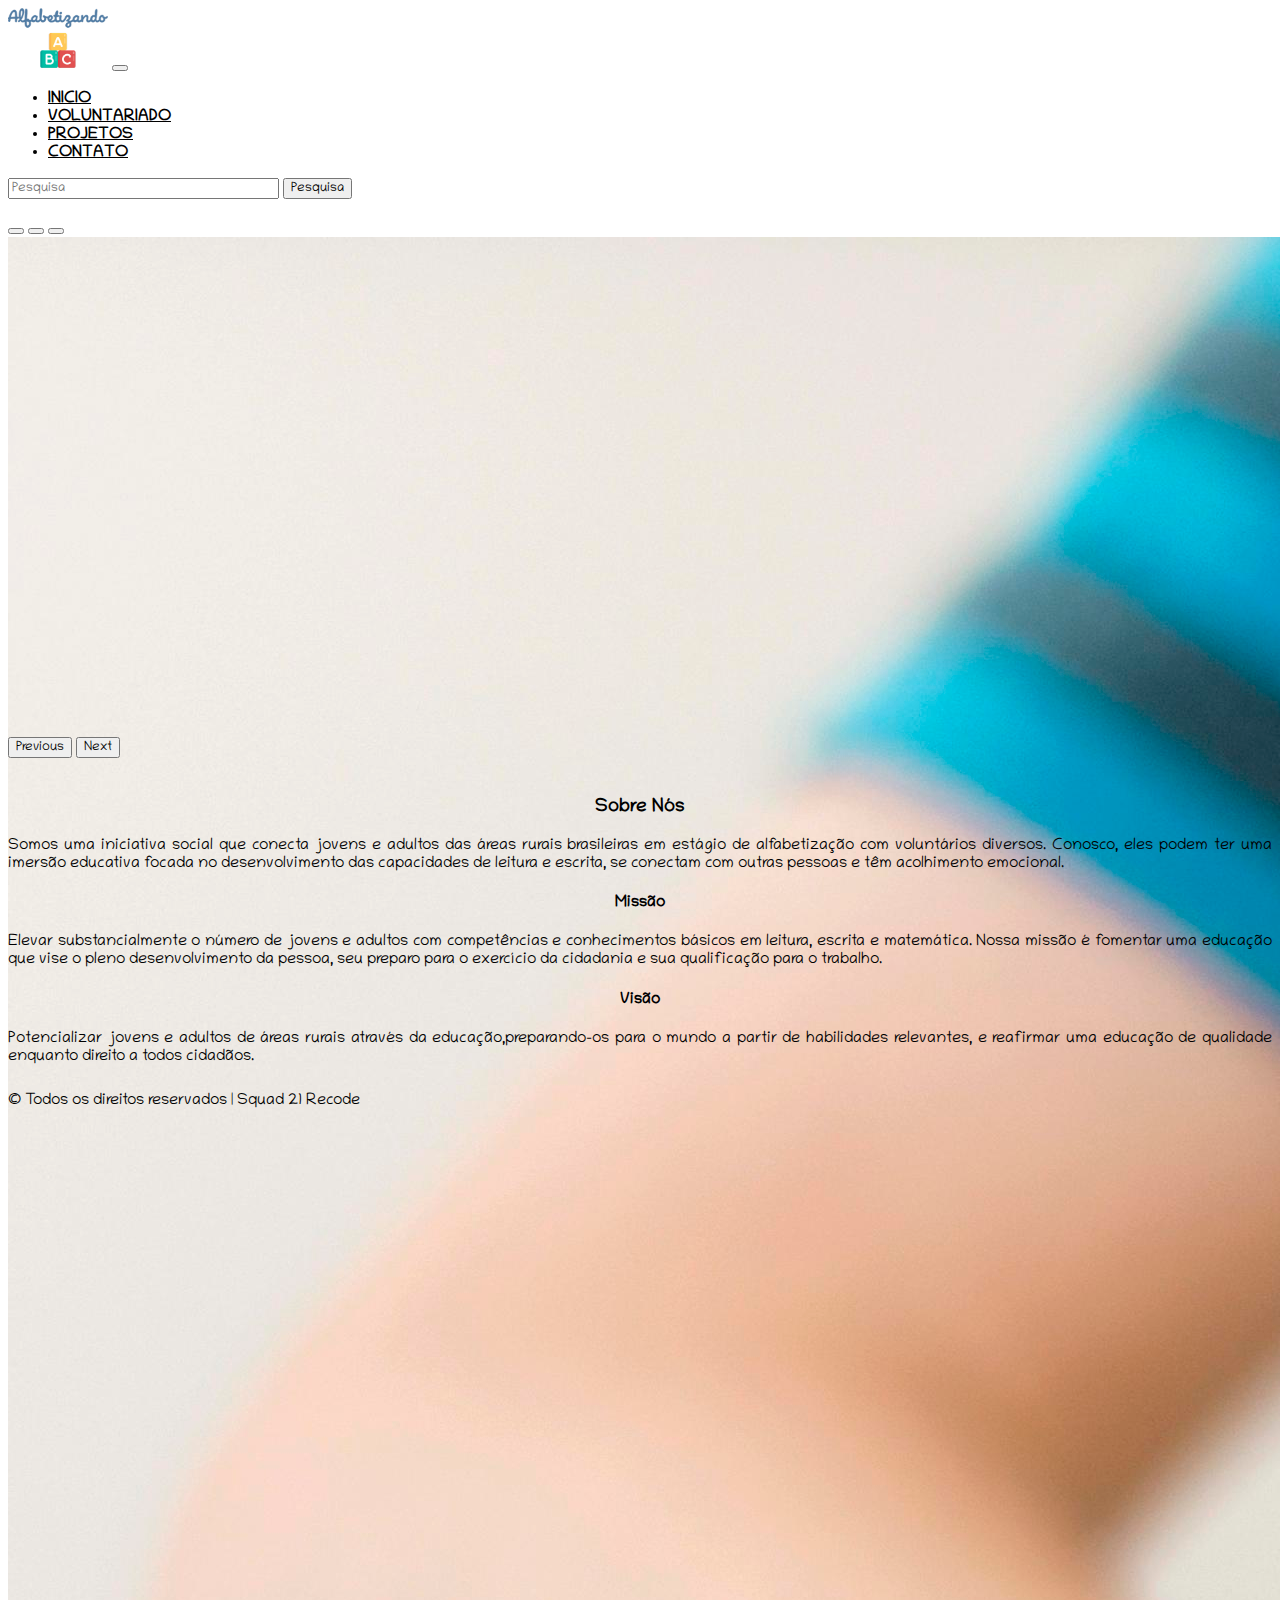
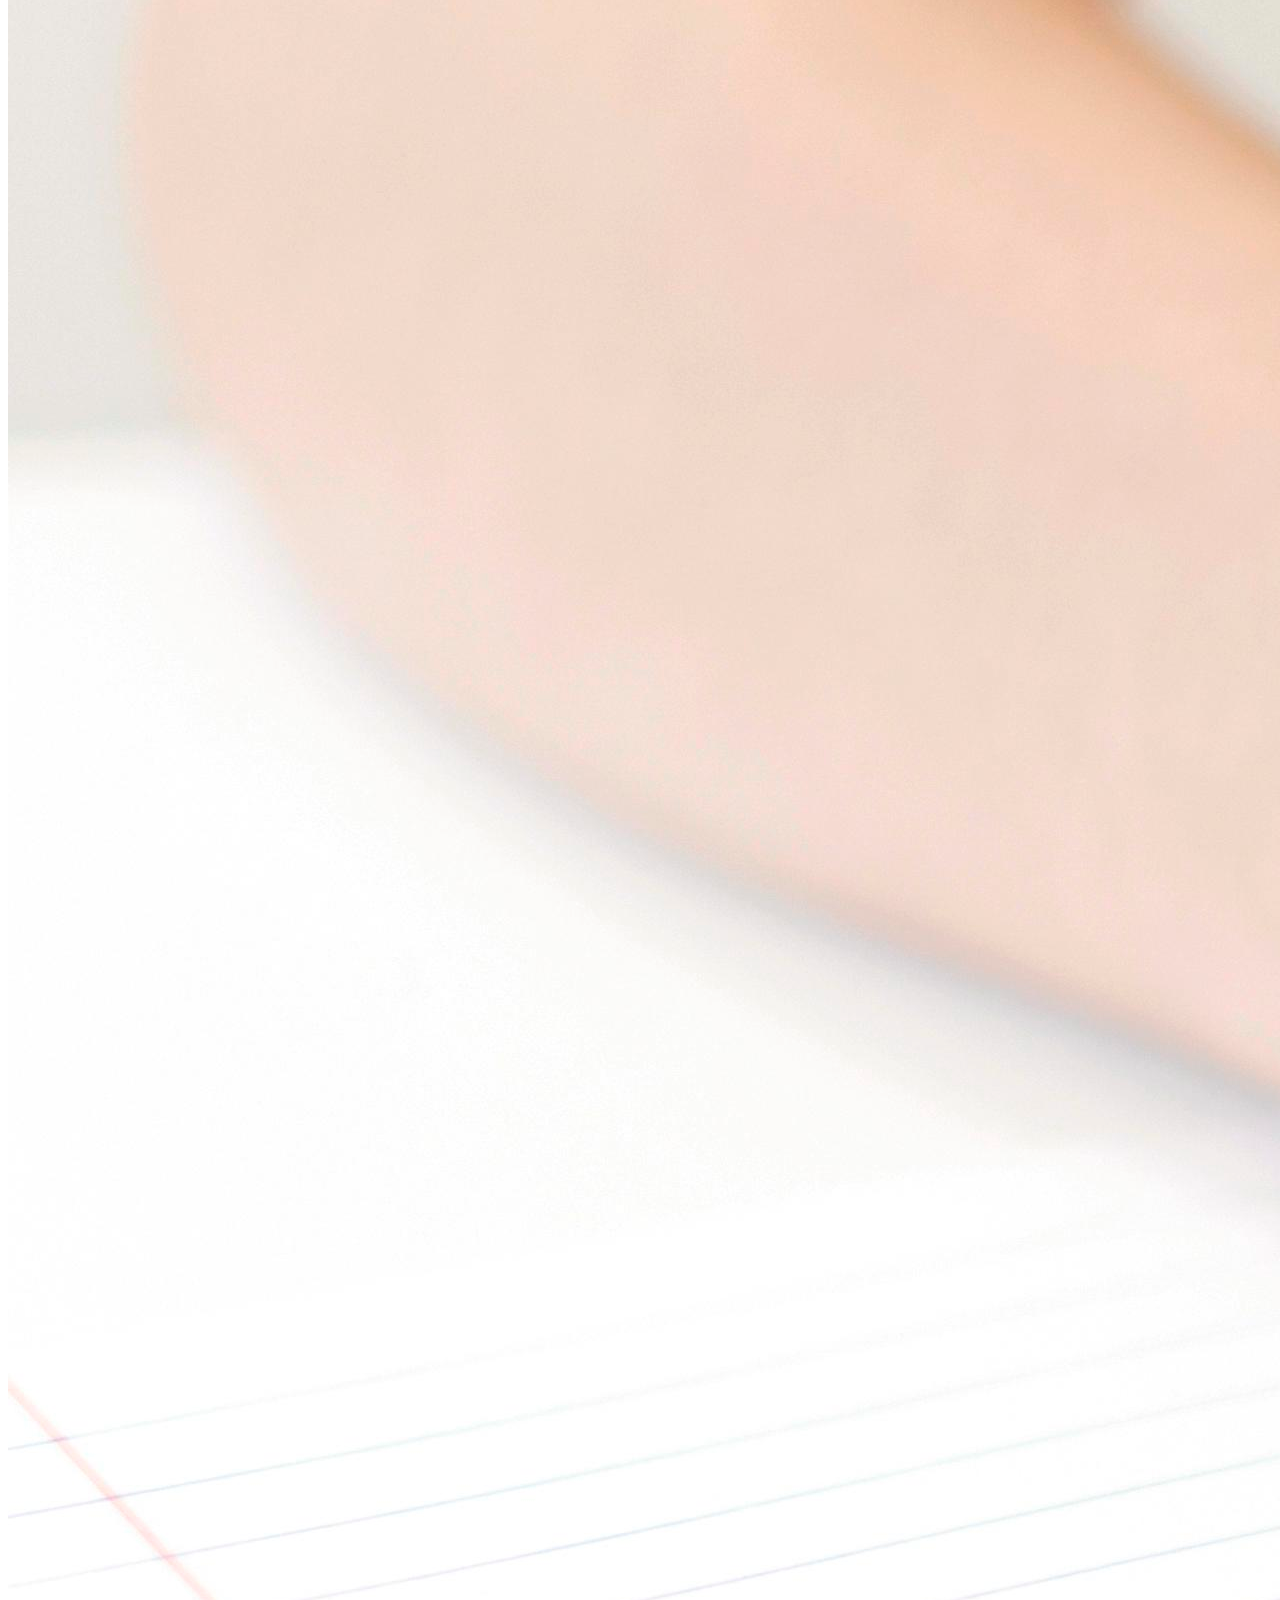
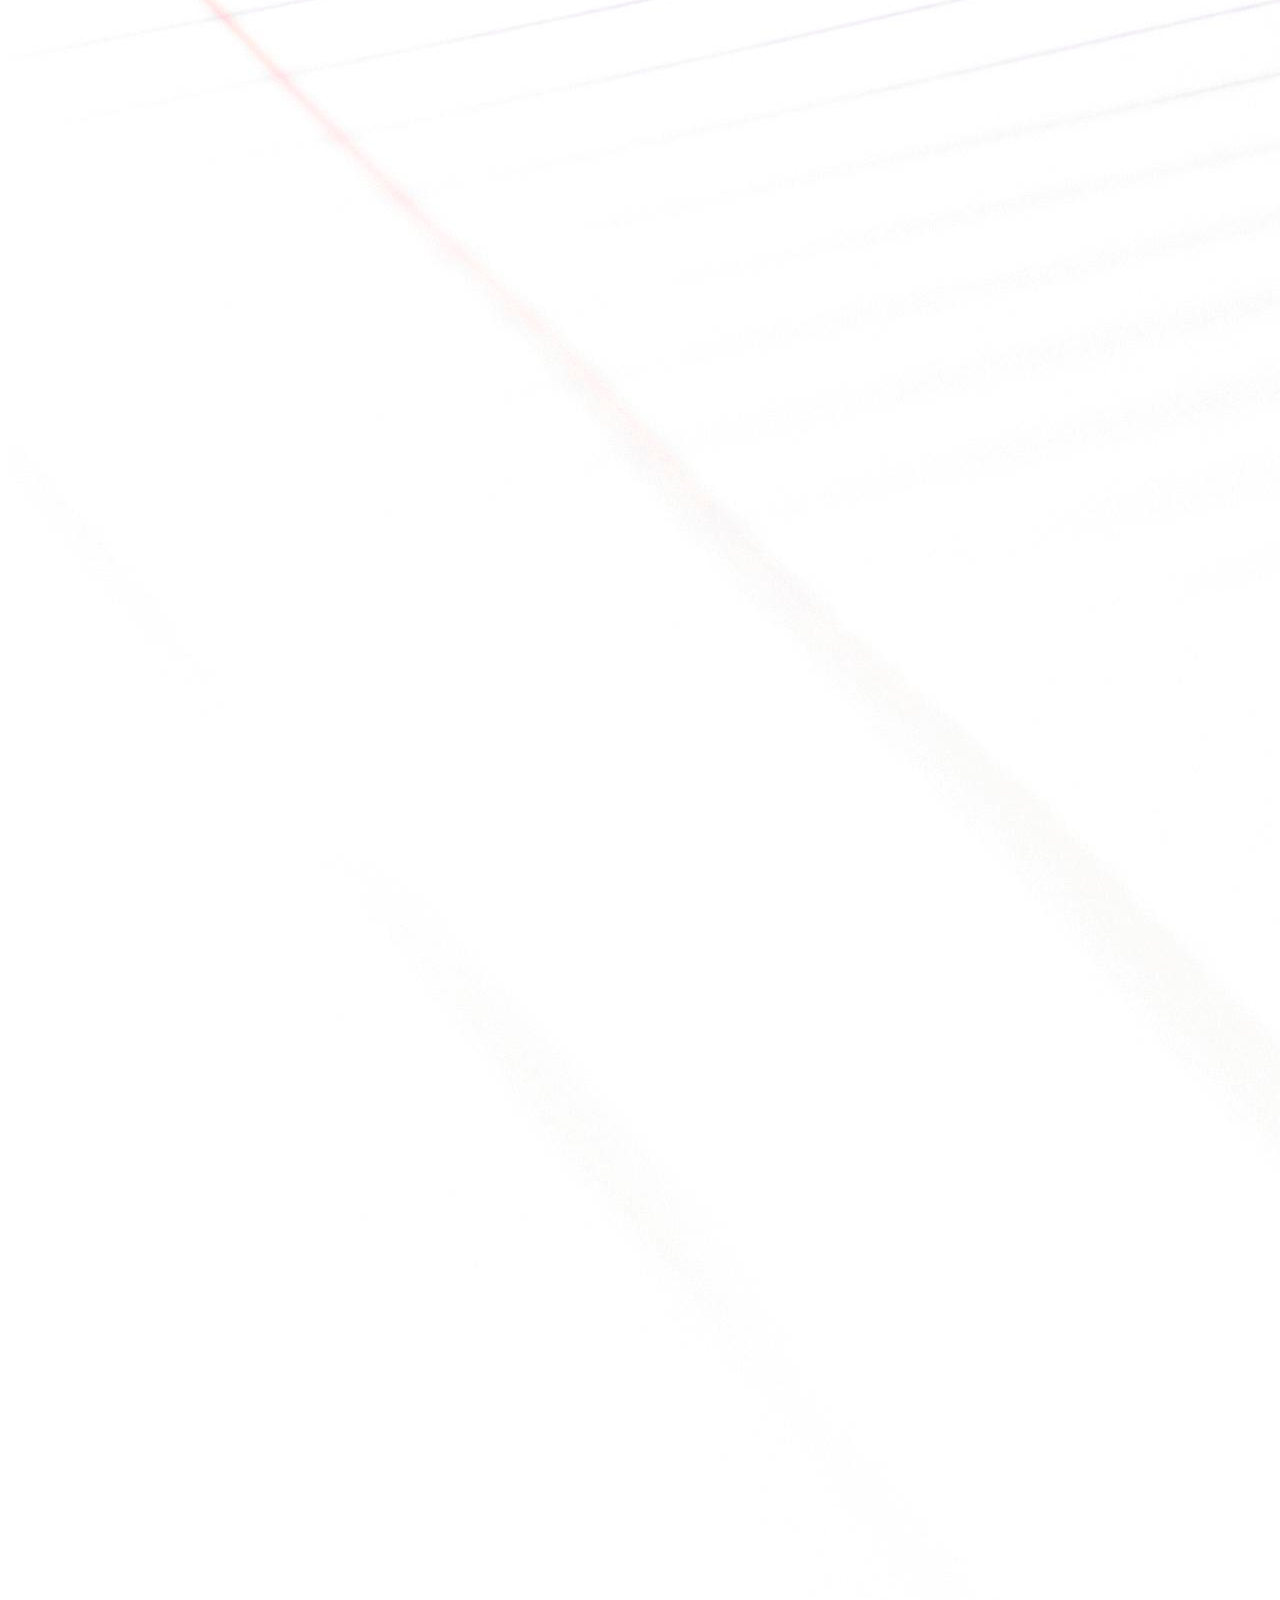
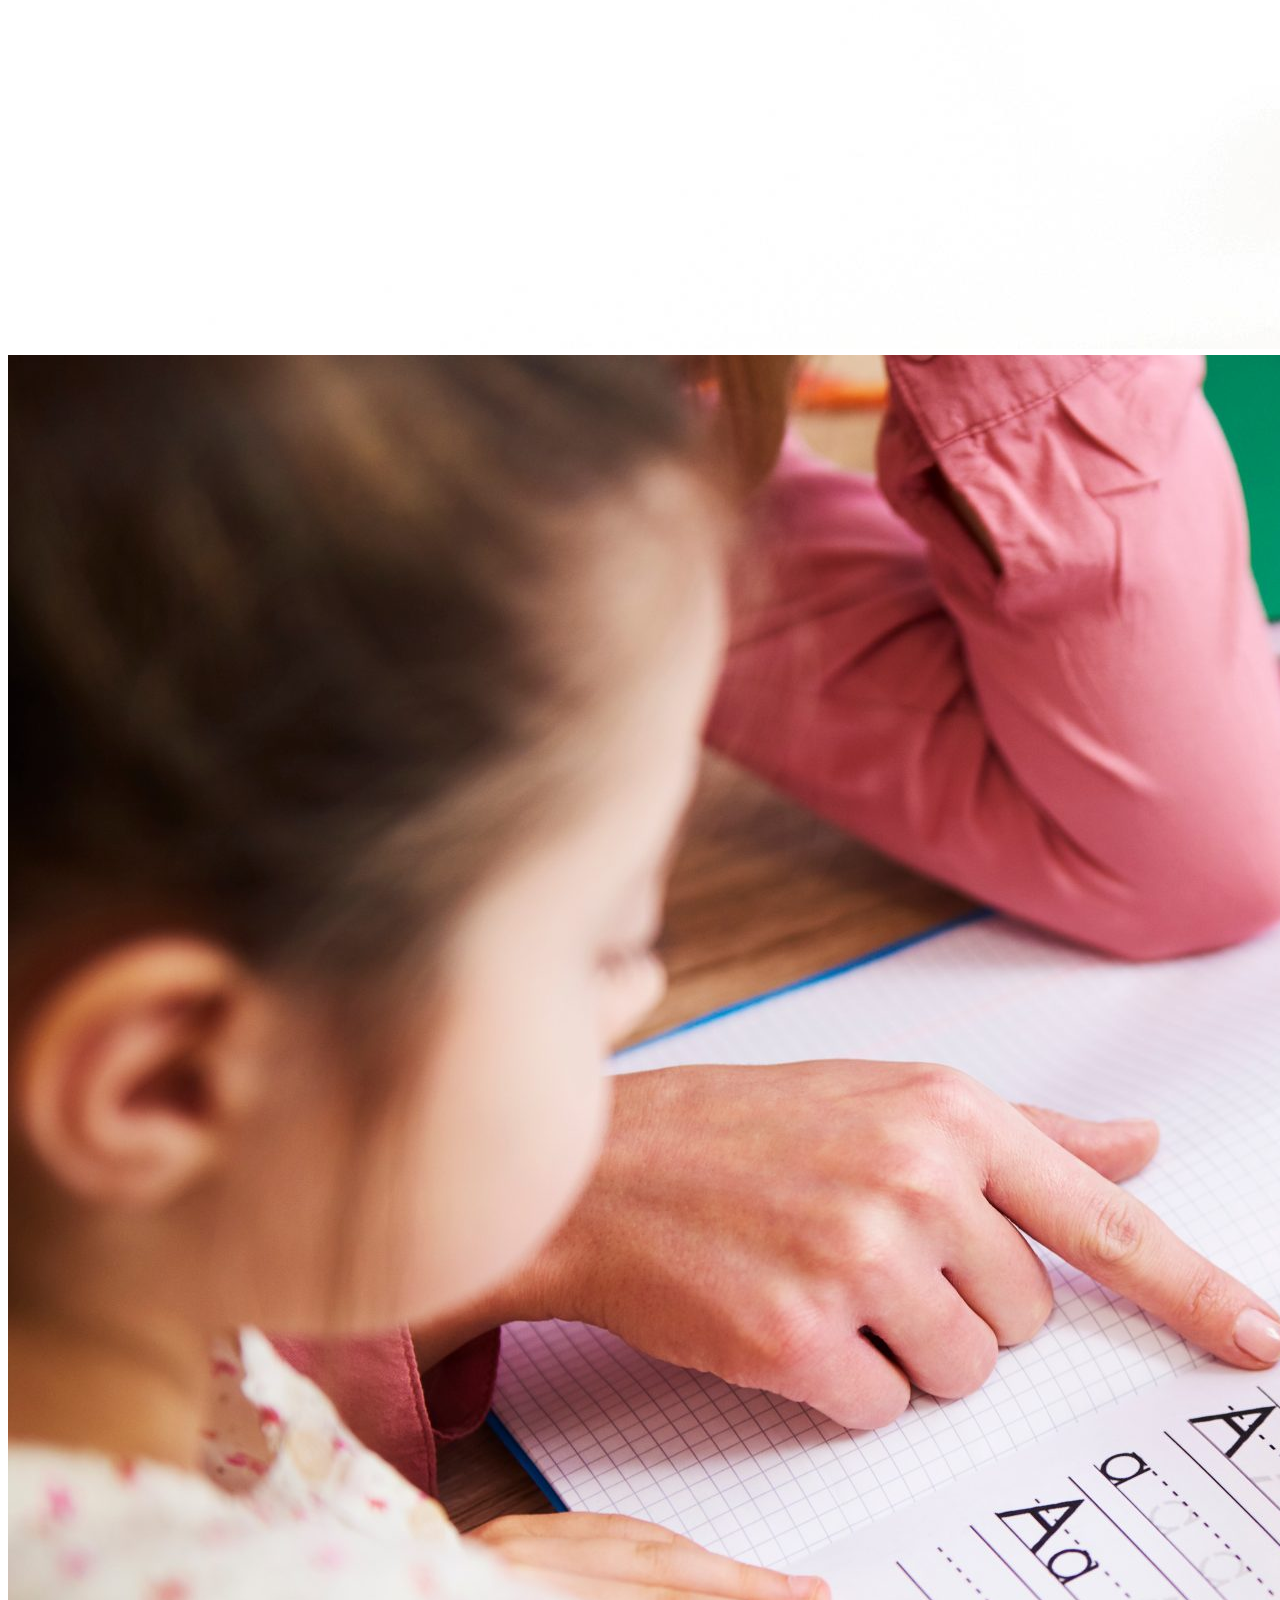
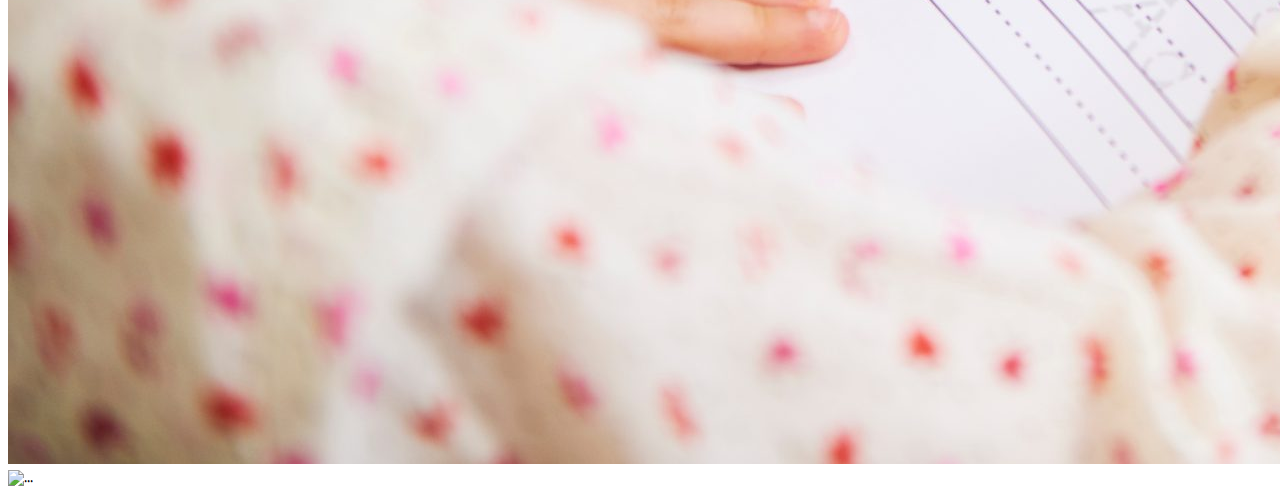
==== commit 02ac1523: "Alteração das informações das págs index e projetos, adicionando css dos mesmo" ====
--- a/index.html
+++ b/index.html
@@ -96,35 +96,41 @@
 
   <div class="container mt-3">
 
-    <h5>
-      Sobre Nós
-    </h5>
+    <h3>
+      <strong>Sobre Nós</strong>
+    </h3>
+    <p>
+      Somos uma iniciativa social que conecta jovens e adultos das áreas rurais brasileiras
+      em estágio de alfabetização com voluntários diversos. Conosco, eles podem ter uma imersão educativa focada no
+      desenvolvimento
+      das capacidades de leitura e escrita, se conectam com outras pessoas e têm acolhimento emocional.
+    </p>
+    <div class="row">
+      <div class="col mt-3">
+        <h4>Missão</h4>
+        <p>
+          Elevar substancialmente o número de jovens e adultos com competências e conhecimentos básicos em leitura,
+          escrita e matemática. Nossa missão é fomentar uma educação que vise o pleno desenvolvimento da pessoa, seu
+          preparo para o exercício da cidadania e sua qualificação para o trabalho.
+        </p>
+      </div>
+      <div class="col mt-3">
+        <h4>Visão</h4>
+        <p>
+          Potencializar jovens e adultos de áreas rurais através da educação,preparando-os para o mundo a partir de
+          habilidades relevantes, e reafirmar uma educação de qualidade enquanto direito a todos cidadãos.
+        </p>
+      </div>
+      <hr>
+    </div>
+  </div>
 
-    <p>
-      Lorem ipsum dolor sit amet consectetur adipisicing elit. Nisi obcaecati, sapiente laboriosam quo illo adipisci
-      recusandae fuga iure quis. Sequi ut corporis ullam, esse quaerat nulla, nam nesciunt voluptate eum optio mollitia
-      accusamus harum odit officia ratione cupiditate iure est voluptatem dolores minima? Similique eligendi laboriosam
-      odio temporibus natus commodi.
-    </p>
-    <p>
-      Lorem ipsum dolor sit amet consectetur adipisicing elit. Nisi obcaecati, sapiente laboriosam quo illo adipisci
-      recusandae fuga iure quis. Sequi ut corporis ullam, esse quaerat nulla, nam nesciunt voluptate eum optio mollitia
-      accusamus harum odit officia ratione cupiditate iure est voluptatem dolores minima? Similique eligendi laboriosam
-      odio temporibus natus commodi.
-    </p>
-    <p>
-      Lorem ipsum dolor sit amet consectetur adipisicing elit. Nisi obcaecati, sapiente laboriosam quo illo adipisci
-      recusandae fuga iure quis. Sequi ut corporis ullam, esse quaerat nulla, nam nesciunt voluptate eum optio mollitia
-      accusamus harum odit officia ratione cupiditate iure est voluptatem dolores minima? Similique eligendi laboriosam
-      odio temporibus natus commodi.
-    </p>
-    <hr>
   </div>
-<div class="container">
-  <footer>
-    &copy; Todos os direitos reservados | Squad 21 Recode
-  </footer>
-</div>
+  <div class="container">
+    <footer>
+      &copy; Todos os direitos reservados | Squad 21 Recode
+    </footer>
+  </div>
 
 </body>
 
--- a/style.css
+++ b/style.css
@@ -28,6 +28,10 @@
 .nav-link:hover {
     border-bottom: solid 4px rgb(151, 151, 151);
     color: rgb(151, 151, 151)
+}
+
+.container p {
+    text-align: justify;
 }
 
 /* CSS Home-index */
